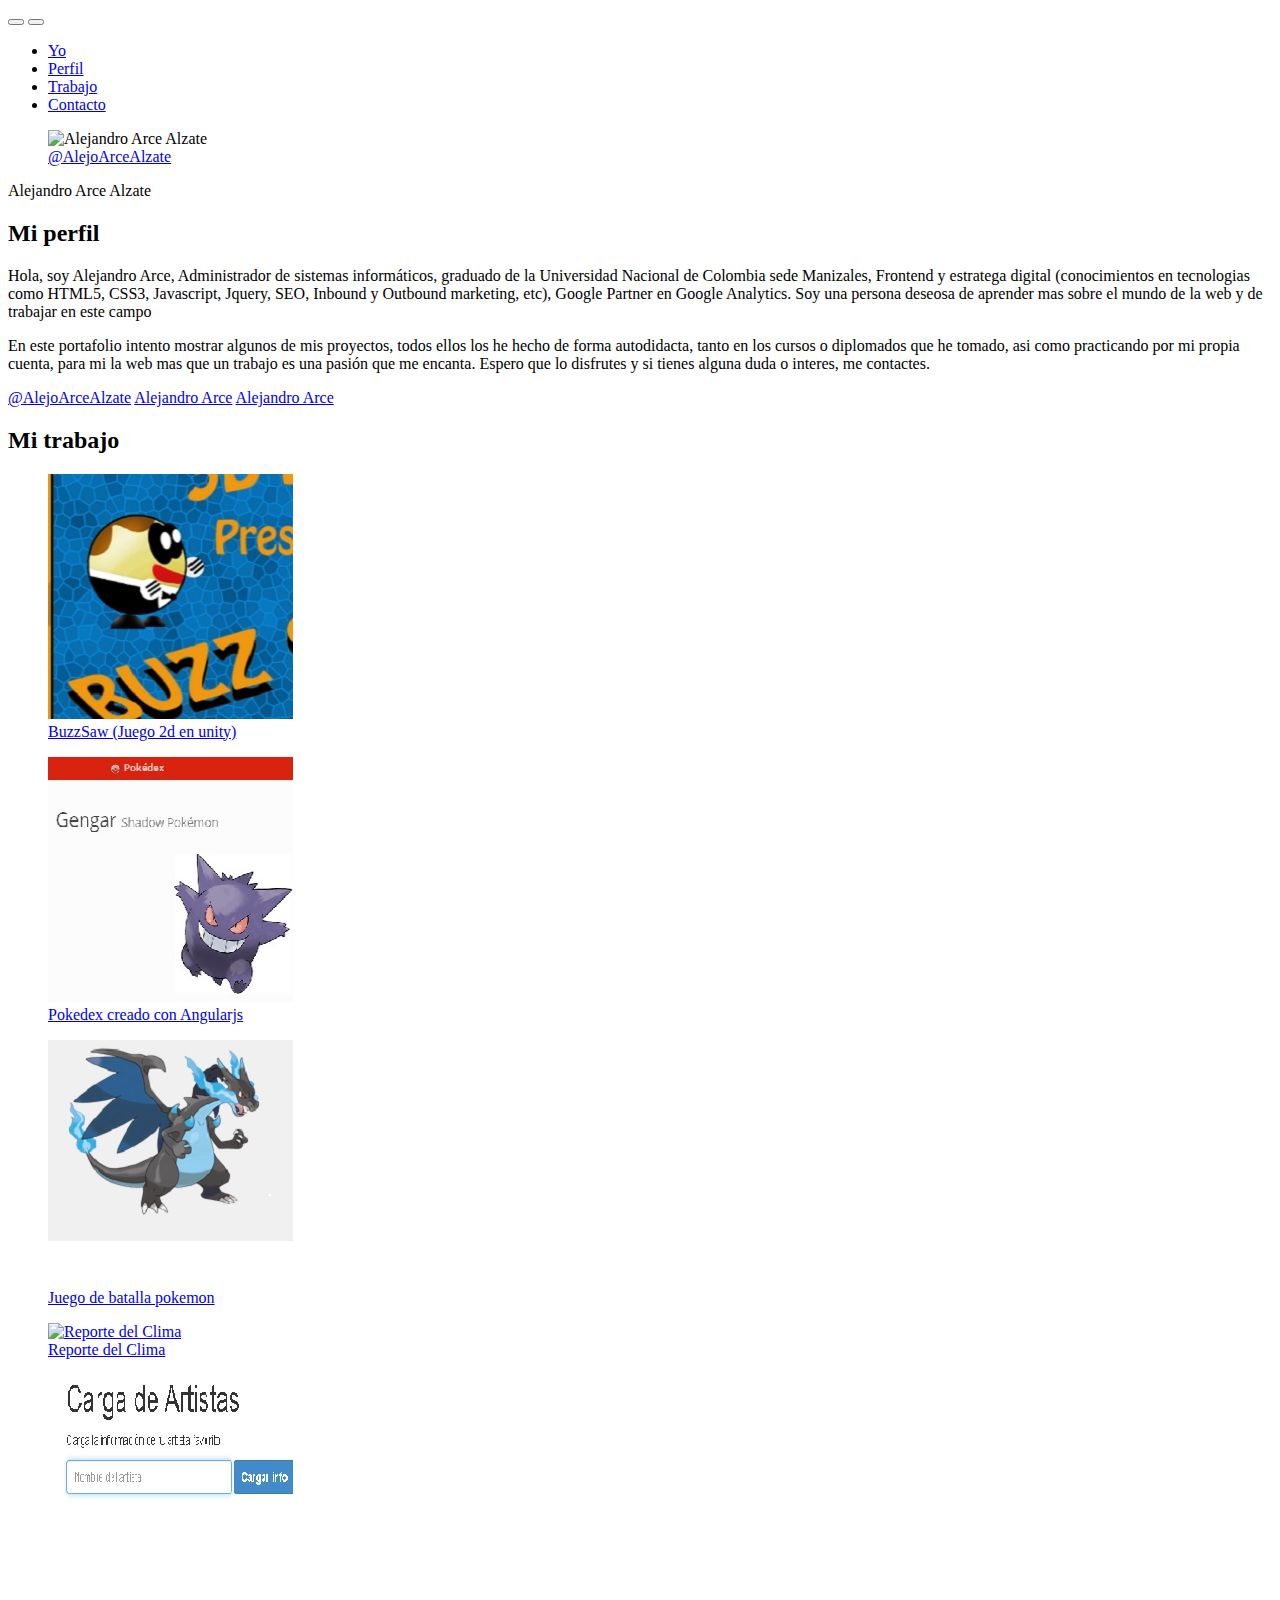
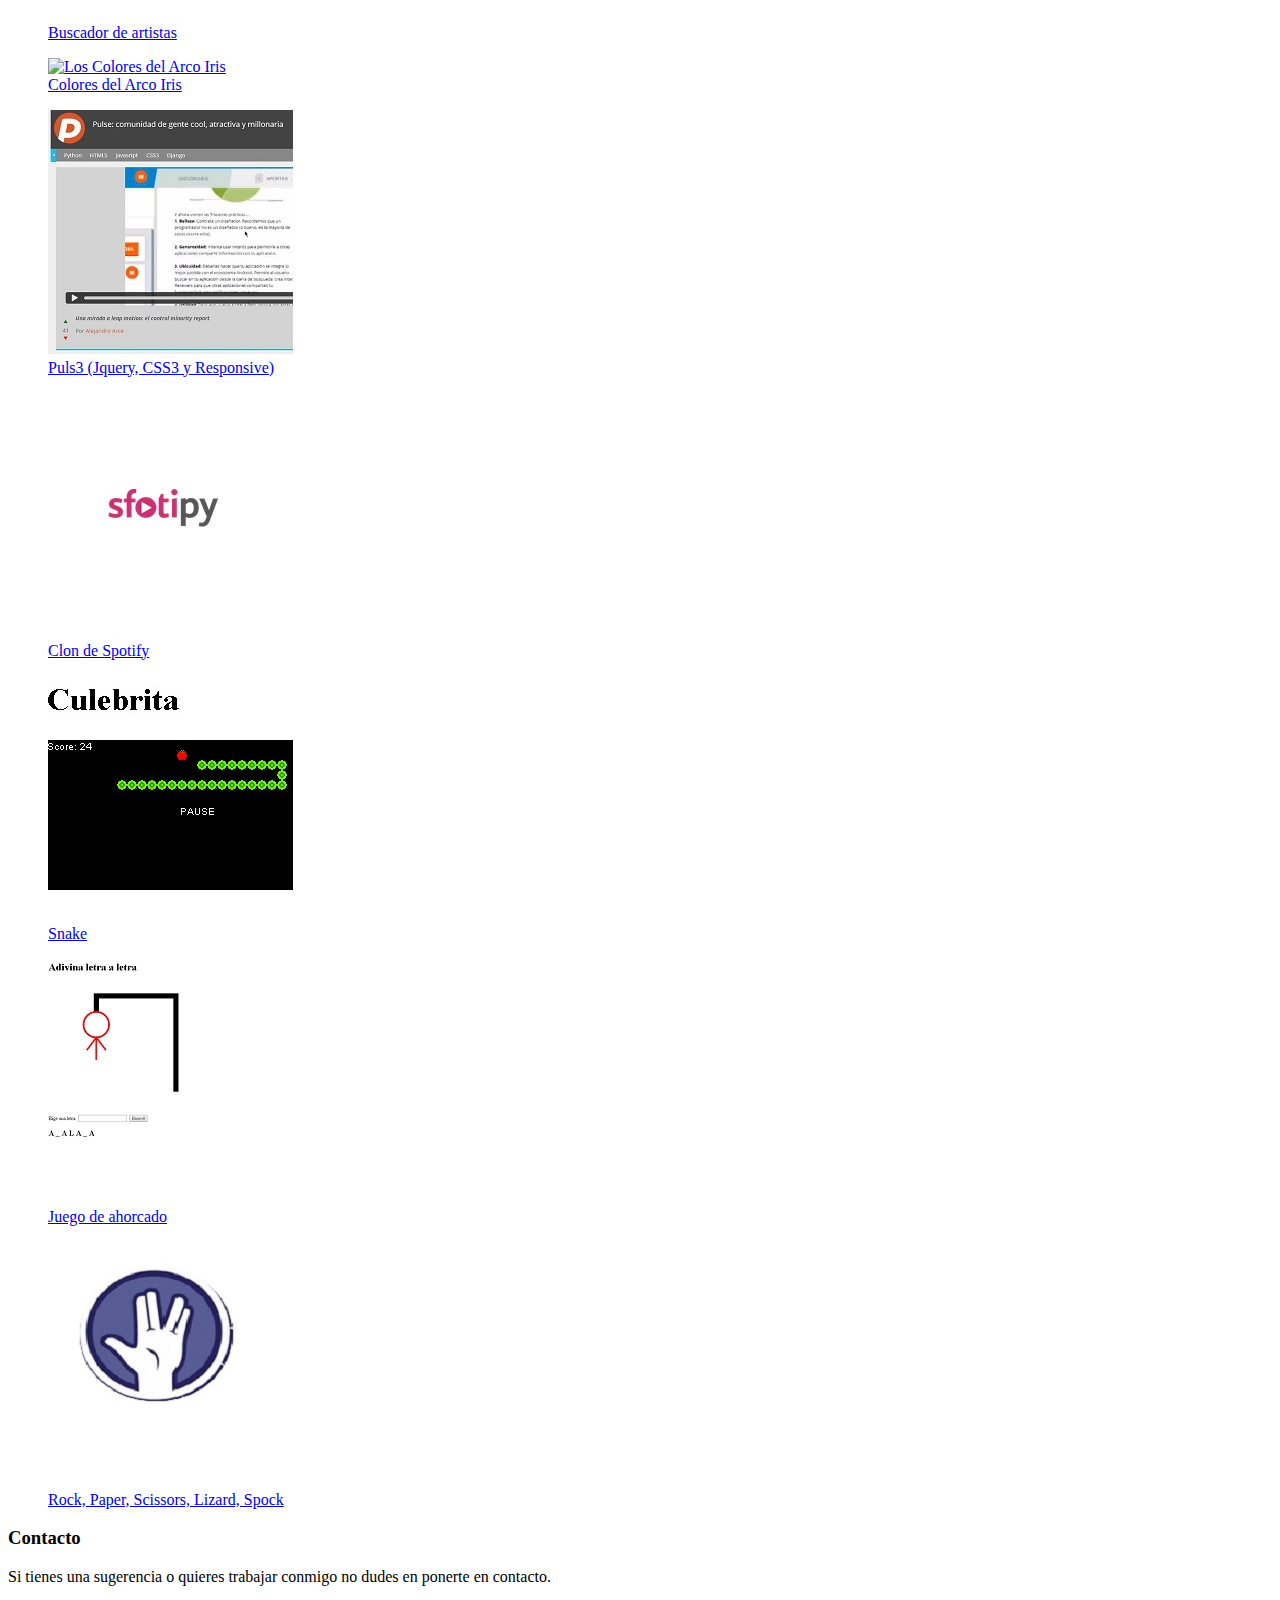
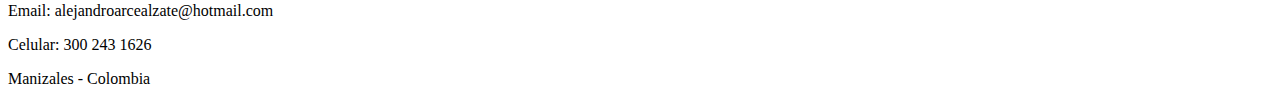
==== index.html @ 1fd3745e "Se habilita de nuevo el codigo de analytics" ====
<!DOCTYPE html>
<html lang="es">
    <head>
        <title>Alejandro Arce, Administrador de Sistemas Informáticos</title>
        <meta charset="UTF-8"/>
        <meta name="viewport" content="width=device-width, maximum-scale=1"/>
        <meta name="description" content="Alejandro Arce Alzate, Administrador de sistemas, Diseñador web FrontEnd, conocimientos en estrategias digitales (SEO, SEM), Google Partner en Analytics"/>
        <link href='http://fonts.googleapis.com/css?family=Open+Sans:400italic,400,700,300' rel='stylesheet' type='text/css'>
        <link rel="stylesheet" href="static/css/normalize.css">
        <link rel="stylesheet" href="static/css/estilos.css">
    </head>
    <body>
        <header id="yo" class="Header">
            <button id="showMenu" class="Header-button is-active icon-showMenu"></button>
            <button id="hideMenu" class="Header-button icon-hideMenu"></button>
            <nav id="menu" class="MainMenu">
                <ul class="MainMenu-list">
                    <li class="MainMenu-item">
                        <a class="MainMenu-link" href="#yo">Yo</a>
                    </li>
                    <li class="MainMenu-item">
                        <a class="MainMenu-link" href="#perfil">Perfil</a>
                    </li>
                    <li class="MainMenu-item">
                        <a class="MainMenu-link" href="#trabajo">Trabajo</a>
                    </li>
                    <li class="MainMenu-item">
                        <a class="MainMenu-link" href="#contacto">Contacto</a>
                    </li>
                </ul>
            </nav>
            <figure class="Header-imageContainer">
                <img src="static/images/AlejandroArceAlzate.jpg" alt="Alejandro Arce Alzate" class="Header-image"/>
                <figcaption class="Header-imageDescription">
                    <a class="Header-link" href="https://twitter.com/AlejoArceAlzate" target="_black">@AlejoArceAlzate</a>
                </figcaption>
            </figure>
            <p class="Header-name" >Alejandro Arce Alzate</p>
        </header>
        <section id="perfil" class="Profile">
            <div class="u-containerDefault">
                <h2 class="Profile-title u-title">Mi perfil</h2>
                <p class="Profile-description">
                    Hola, soy Alejandro Arce, Administrador de sistemas informáticos, graduado de la Universidad Nacional de Colombia sede Manizales, Frontend y estratega digital (conocimientos en tecnologias como HTML5, CSS3, Javascript, Jquery, SEO, Inbound y Outbound marketing, etc), Google Partner en Google Analytics. Soy una persona deseosa de aprender mas sobre el mundo de la web y de trabajar en este campo
                </p>
                <p class="Profile-description">
                    En este portafolio intento mostrar algunos de mis proyectos, todos ellos los he hecho de forma autodidacta, tanto en los cursos o diplomados que he tomado, asi como practicando por mi propia cuenta, para mi la web mas que un trabajo es una pasión que me encanta. Espero que lo disfrutes y si tienes alguna duda o interes, me contactes. 
                </p>
                <a class="Profile-link twitter icon-twitter" href="https://twitter.com/AlejoArceAlzate" target="_blank">@AlejoArceAlzate</a>
                <a class="Profile-link facebook icon-facebook" href="https://www.facebook.com/alejandro.arcealzate" target="_blank">Alejandro Arce</a>
                <a class="Profile-link github icon-github" href="https://github.com/AlejandroArceAlzate" target="_blank">Alejandro Arce</a>
            </div>
        </section>
       <!-- <section class="Slider">
            <div class="Slider-container">
                <ul class="rslides">
                  <li>
                    <img src="static/images/mexico.jpg" width="1024" height="400" alt="Conferencia de mexico" tittle="Conferencia en mexico df">
                  </li>
                  <li>
                    <img src="static/images/colombia.jpg" width="1024" height="400" alt="conferencia de colombia" tittle="Conferencia en bogota">
                  </li>
                  <li>
                    <img src="static/images/peru.jpg" width="1024" height="400" alt="conferencia en peru" tittle="Conferencia en lima">
                  </li>
                </ul>
            </div>
        </section> -->
        <section id="trabajo" class="Work">
            <div class="u-containerDefault">
                <h2 class="Work-title u-title">Mi trabajo</h2>
            </div>
            <div class="Work-container u-containerDefault">
                <article class="Work-item">
                    <a href="http://alejandroarcealzate.github.io/Buzz-Saw---Juego-hecho-en-unity/WebPlayer/" target="_black">
                        <figure class="Work-imageContainer">
                            <img class="Work-image" src="static/images/BuzzSaw.jpg" width="245" height="245" alt="BuzzSaw">
                            <figcaption class="Work-description">BuzzSaw (Juego 2d en unity)</figcaption>
                        </figure> 
                    </a>
                </article>
                <article class="Work-item">
                    <a href="http://alejandroarcealzate.github.io/ProyectoPokedex/public/#/" target="_black"> 
                        <figure class="Work-imageContainer">
                            <img class="Work-image" src="static/images/Pokedex.jpg" width="245" height="245" alt="Pokedex">
                            <figcaption class="Work-description">Pokedex creado con Angularjs</figcaption>
                        </figure>
                    </a>
                </article>
                <article class="Work-item">
                    <a href="http://alejandroarcealzate.github.io/MCHXVSNEW2/" target="_black">
                        <figure class="Work-imageContainer">
                            <img class="Work-image" src="static/images/ChvsMew2.jpg" width="245" height="245" alt=" Mega Charizard X">
                            <figcaption class="Work-description">Juego de batalla pokemon</figcaption>
                        </figure>
                    </a>
                </article>
                <article class="Work-item">
                    <a href="http://alejandroarcealzate.github.io/CursoDesarrolloWeb/" target="_black">
                        <figure class="Work-imageContainer">
                            <img class="Work-image" src="static/images/ReporteClima.jpg" width="245" height="245" alt="Reporte del Clima">
                            <figcaption class="Work-description">Reporte del Clima</figcaption>
                        </figure>
                    </a>
                </article>
                <article class="Work-item">
                    <a href="http://alejandroarcealzate.github.io/Buscador-de-artistas/" target="_black">
                        <figure class="Work-imageContainer">
                            <img class="Work-image" src="static/images/artistas.jpg" width="245" height="245" alt="buscador de artistas">
                            <figcaption class="Work-description">Buscador de artistas</figcaption>
                        </figure>
                    </a>
                </article>
                <article class="Work-item">
                    <a href="http://alejandroarcealzate.github.io/Ejercicio-1--cambio-de-background-por-codigo/" target="_black">
                        <figure class="Work-imageContainer">
                            <img class="Work-image" src="static/images/ColoresArcoIris.jpg" width="245" height="245" alt="Los Colores del Arco Iris">
                            <figcaption class="Work-description">Colores del Arco Iris</figcaption>
                        </figure>
                    </a>
                </article>
                 <article class="Work-item">
                    <a href="http://alejandroarcealzate.github.io/segunda-version-pulse/" target="_black">
                        <figure class="Work-imageContainer">
                            <img class="Work-image" src="static/images/Puls3.jpg" width="245" height="245" alt="Puls3">
                            <figcaption class="Work-description">Puls3 (Jquery, CSS3 y Responsive)</figcaption>
                        </figure>
                    </a>
                </article>
                <article class="Work-item">
                    <a href="http://alejandroarcealzate.github.io/Sfotipy/" target="_black">
                        <figure class="Work-imageContainer">
                            <img class="Work-image" src="static/images/sfotipy.jpg" width="245" height="245" alt="Clon de Spotify">
                            <figcaption class="Work-description">Clon de Spotify</figcaption>
                        </figure>
                    </a>
                </article>
                <article class="Work-item">
                    <a href="http://alejandroarcealzate.github.io/culebrita/Culebrita.html" target="_black">
                        <figure class="Work-imageContainer">
                            <img class="Work-image" src="static/images/culebrita.jpg" width="245" height="245" alt="juego de snake con canvas">
                            <figcaption class="Work-description">Snake</figcaption>
                        </figure>
                    </a>
                </article>
                <article class="Work-item">
                    <a href="http://alejandroarcealzate.github.io/ahorcado/ahorcado.html" target="_black">
                        <figure class="Work-imageContainer">
                            <img class="Work-image" src="static/images/ahorcado.jpg" width="245" height="245" alt="juego de ahorcado con canvas">
                            <figcaption class="Work-description">Juego de ahorcado</figcaption>
                        </figure>
                    </a>
                </article>
                <article class="Work-item">
                    <a href="http://alejandroarcealzate.github.io/Piedra-Papel-Tijera-Lagarto-Spock/#" target="_black">
                        <figure class="Work-imageContainer">
                            <img class="Work-image" src="static/images/Spock.jpg" width="245" height="245" alt="Piedra, Papel, Tijeras, Lagarto, Spock">
                            <figcaption class="Work-description"> Rock, Paper, Scissors, Lizard, Spock</figcaption>
                        </figure>
                    </a>
                </article>
                
            </div>
        </section>
        <footer id="contacto" class="Footer">
            <div class="Footer-left">
                <h3 class="Footer-title">Contacto</h3>
                <p class="Footer-description">Si tienes una sugerencia o quieres trabajar conmigo no dudes en ponerte en contacto.</p>
                <p class="Footer-description">Email: alejandroarcealzate@hotmail.com</p>
                <p class="Footer-description">Celular: 300 243 1626</p>
                <p class="Footer-description">Manizales - Colombia</p>
            </div>
            <!-- <form class="Footer-form">
                <input class="Footer-formInput"  type="text" placeholder="Nombre"/>
                <input class="Footer-formInput" type="email" placeholder="Email"/>
                <textarea class="Footer-textarea" placeholder="Motivo"></textarea>
                <button type="submit" class="Footer-button"> Contactarme </button>
            </form> -->
        </footer>
        <script type="text/javascript" src="http://code.jquery.com/jquery-2.1.1.min.js"></script>
        <script type="text/javascript" src="static/js/vendors/responsiveslides.min.js"></script>
        <script type="text/javascript" src="static/js/vendors/hammer.min.js"></script>
        <script type="text/javascript" src="static/js/vendors/retina.min.js"></script>
        <script>
          $(function() {
            $(".rslides").responsiveSlides();

            if(window.matchMedia("(max-width: 768px)").matches == true)
            {
                var $buttonShowMenu = document.getElementById("showMenu");
                var $buttonHideMenu = document.getElementById("hideMenu");
                var $menu = document.getElementById("menu");
                var $body = document.querySelector("body");

                var body = new Hammer($body);


                var showMenu = function()
                {
                    $buttonShowMenu.classList.remove("is-active");
                    $buttonHideMenu.classList.add("is-active");
                    $menu.classList.add("is-active");
                };

                var hideMenu = function()
                {
                    $buttonShowMenu.classList.add("is-active");
                    $buttonHideMenu.classList.remove("is-active");
                    $menu.classList.remove("is-active");
                };

                $buttonShowMenu.addEventListener("click", showMenu);

                $buttonHideMenu.addEventListener("click", hideMenu);

                body.on("panright", showMenu);
                body.on("panleft", hideMenu);
            }
          });
        </script>
        <script>
          (function(i,s,o,g,r,a,m){i['GoogleAnalyticsObject']=r;i[r]=i[r]||function(){
          (i[r].q=i[r].q||[]).push(arguments)},i[r].l=1*new Date();a=s.createElement(o),
          m=s.getElementsByTagName(o)[0];a.async=1;a.src=g;m.parentNode.insertBefore(a,m)
          })(window,document,'script','//www.google-analytics.com/analytics.js','ga');

          ga('create', 'UA-58168932-1', 'auto');
          ga('send', 'pageview');

          $('.Work-item').on('click', function() {
              ga('send', 'event', 'proyecto', 'click', 'article');
            });
          
          $('.Header-link').on('click', function() {
              ga('send', 'event', 'redessociales2', 'click', 'headerlink');
            });

          $('.Profile-link').on('click', function() {
              ga('send', 'event', 'redessociales', 'click', 'profilelink');
            });
        </script>
    </body>
</html>
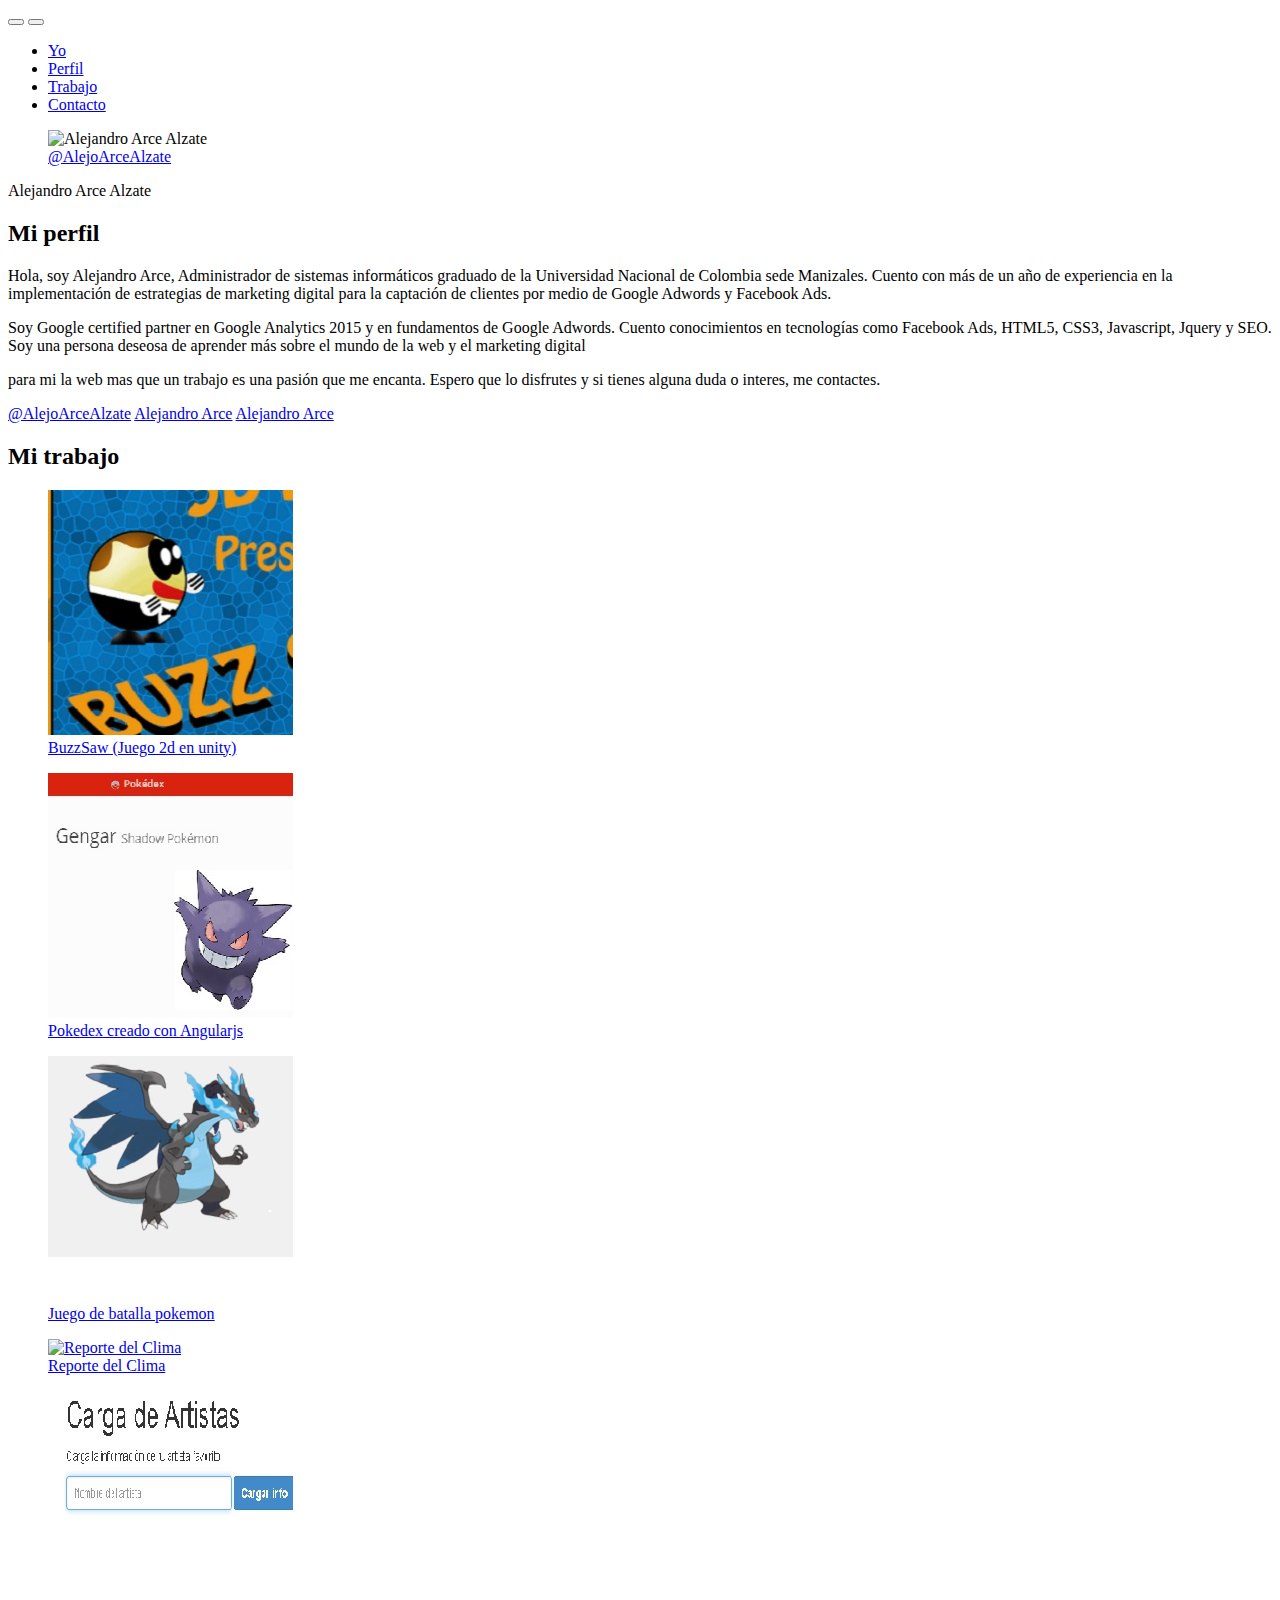
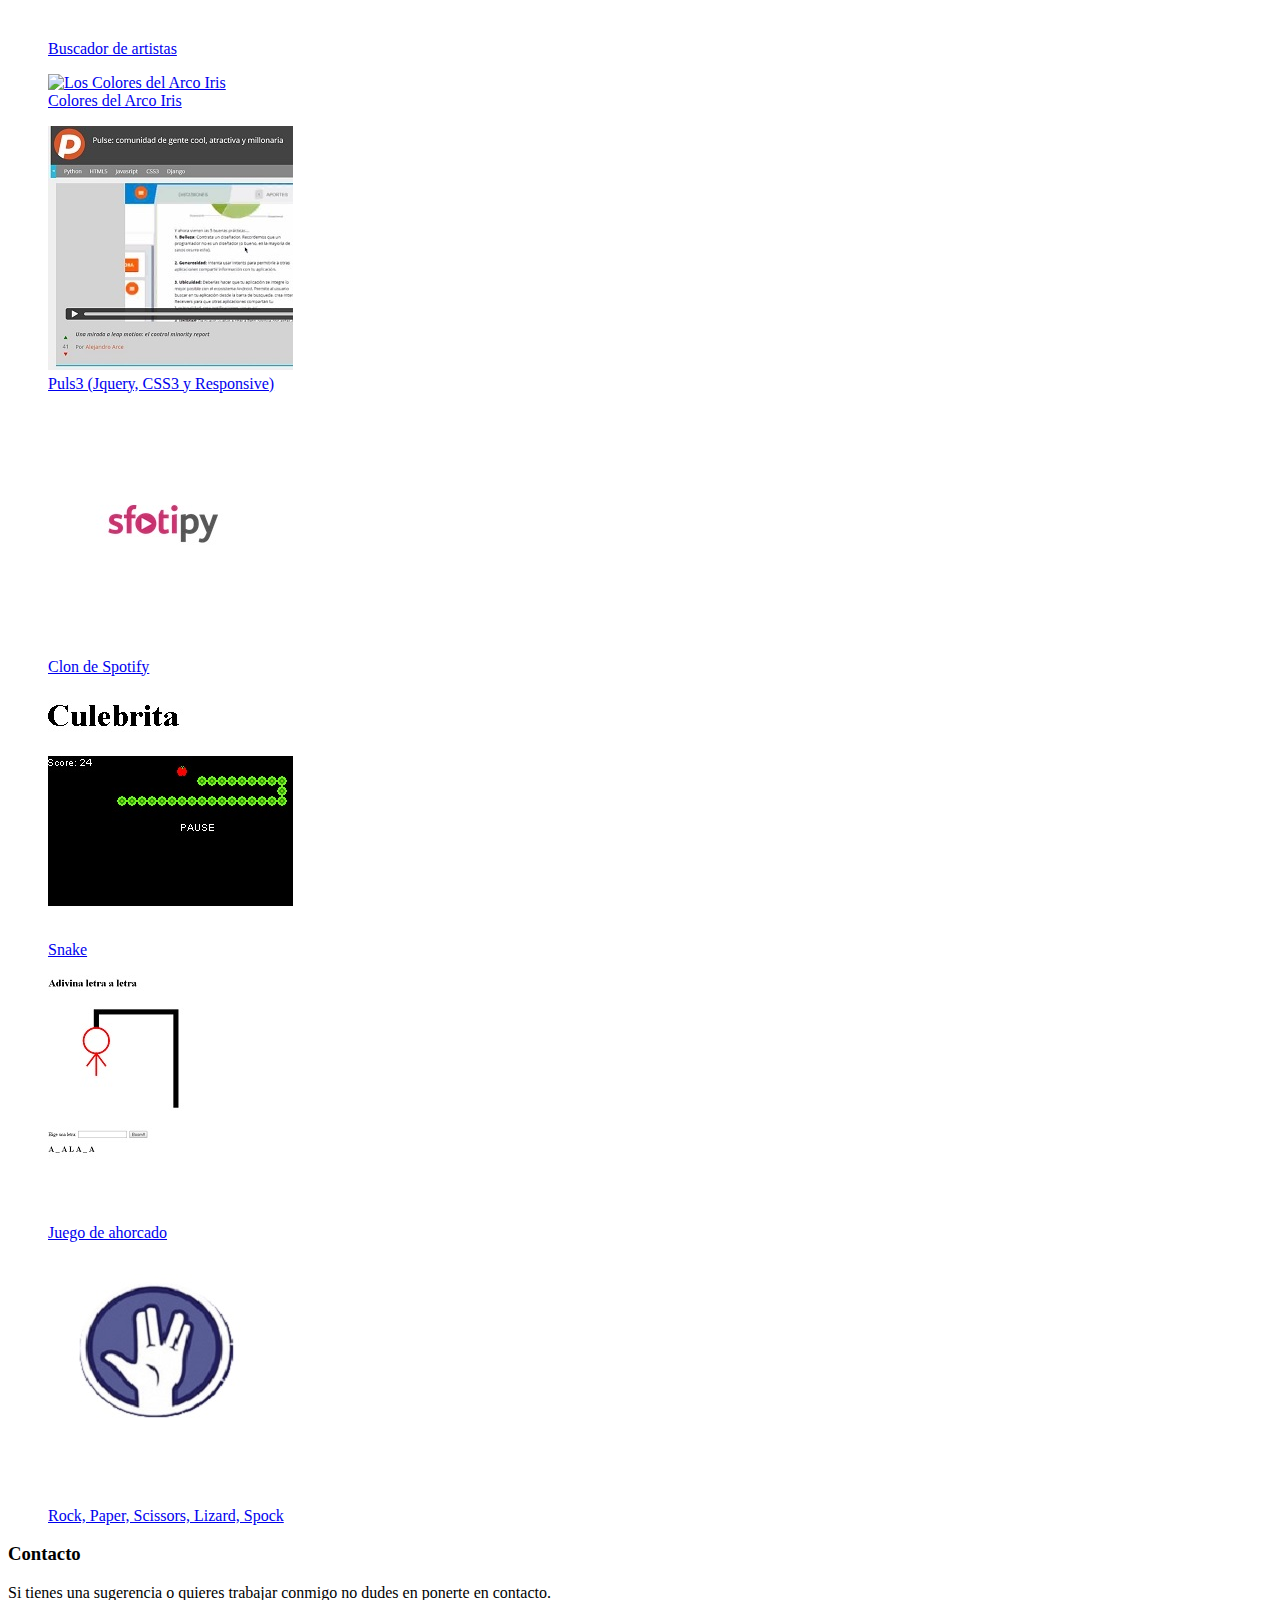
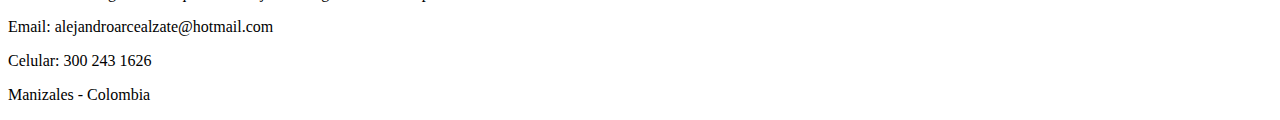
==== commit 23c60a9b: "Merge remote-tracking branch 'refs/remotes/origin/master' into gh-pages" ====
--- a/index.html
+++ b/index.html
@@ -1,7 +1,7 @@
 <!DOCTYPE html>
 <html lang="es">
     <head>
-        <title>Alejandro Arce, Administrador de Sistemas Informáticos</title>
+        <title>Alejandro Arce, Administrador de Sistemas Informáticos Especialista en marketing digital y Google certified en Google Adwords y Analytics</title>
         <meta charset="UTF-8"/>
         <meta name="viewport" content="width=device-width, maximum-scale=1"/>
         <meta name="description" content="Alejandro Arce Alzate, Administrador de sistemas, Diseñador web FrontEnd, conocimientos en estrategias digitales (SEO, SEM), Google Partner en Analytics"/>
@@ -41,21 +41,25 @@
             <div class="u-containerDefault">
                 <h2 class="Profile-title u-title">Mi perfil</h2>
                 <p class="Profile-description">
-                    Hola, soy Alejandro Arce, Administrador de sistemas informáticos, graduado de la Universidad Nacional de Colombia sede Manizales, Frontend y estratega digital (conocimientos en tecnologias como HTML5, CSS3, Javascript, Jquery, SEO, Inbound y Outbound marketing, etc), Google Partner en Google Analytics. Soy una persona deseosa de aprender mas sobre el mundo de la web y de trabajar en este campo
+                    Hola, soy Alejandro Arce, Administrador de sistemas informáticos graduado de la Universidad Nacional de Colombia sede Manizales. Cuento con más de un año de experiencia en la implementación de estrategias de marketing digital para la captación de clientes por medio de Google Adwords y Facebook Ads. 
                 </p>
                 <p class="Profile-description">
-                    En este portafolio intento mostrar algunos de mis proyectos, todos ellos los he hecho de forma autodidacta, tanto en los cursos o diplomados que he tomado, asi como practicando por mi propia cuenta, para mi la web mas que un trabajo es una pasión que me encanta. Espero que lo disfrutes y si tienes alguna duda o interes, me contactes. 
+                    Soy Google certified partner en Google Analytics 2015 y en fundamentos de Google Adwords. Cuento conocimientos en tecnologías como Facebook Ads, HTML5, CSS3, Javascript, Jquery y SEO. Soy una persona deseosa de aprender más sobre el mundo de la web y el marketing digital
+                </p>              
+                <p class="Profile-description">
+                    para mi la web mas que un trabajo es una pasión que me encanta. Espero que lo disfrutes y si tienes alguna duda o interes, me contactes. 
                 </p>
                 <a class="Profile-link twitter icon-twitter" href="https://twitter.com/AlejoArceAlzate" target="_blank">@AlejoArceAlzate</a>
                 <a class="Profile-link facebook icon-facebook" href="https://www.facebook.com/alejandro.arcealzate" target="_blank">Alejandro Arce</a>
                 <a class="Profile-link github icon-github" href="https://github.com/AlejandroArceAlzate" target="_blank">Alejandro Arce</a>
             </div>
         </section>
-       <!-- <section class="Slider">
+      <!--  <h2 class="Profile-title u-title">Algunos casos de éxito en marketing digital</h2>
+        <section class="Slider">
             <div class="Slider-container">
                 <ul class="rslides">
                   <li>
-                    <img src="static/images/mexico.jpg" width="1024" height="400" alt="Conferencia de mexico" tittle="Conferencia en mexico df">
+                    <img src="static/images/llantas-manizales-anuncio.png" width="1024" height="400" alt="Anuncio llantas Manizales" title="Anuncio llantas Manizales">
                   </li>
                   <li>
                     <img src="static/images/colombia.jpg" width="1024" height="400" alt="conferencia de colombia" tittle="Conferencia en bogota">
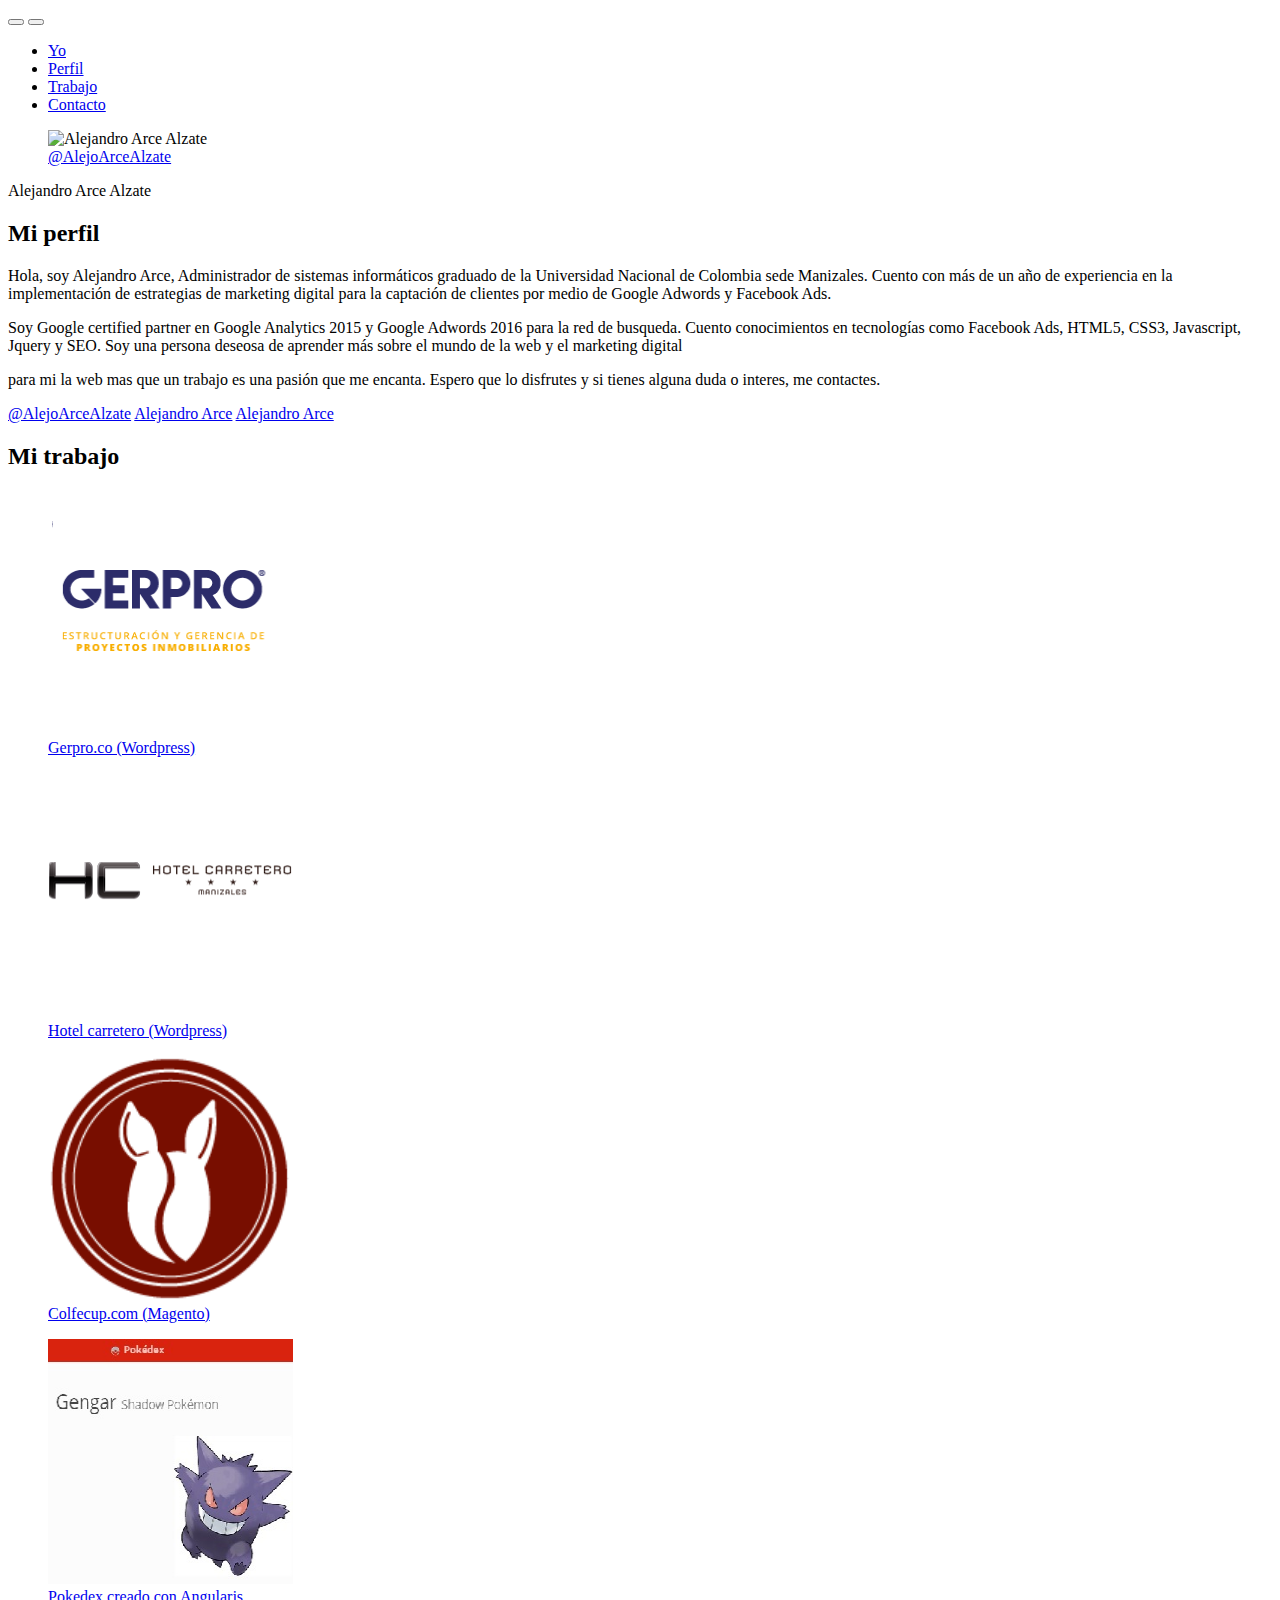
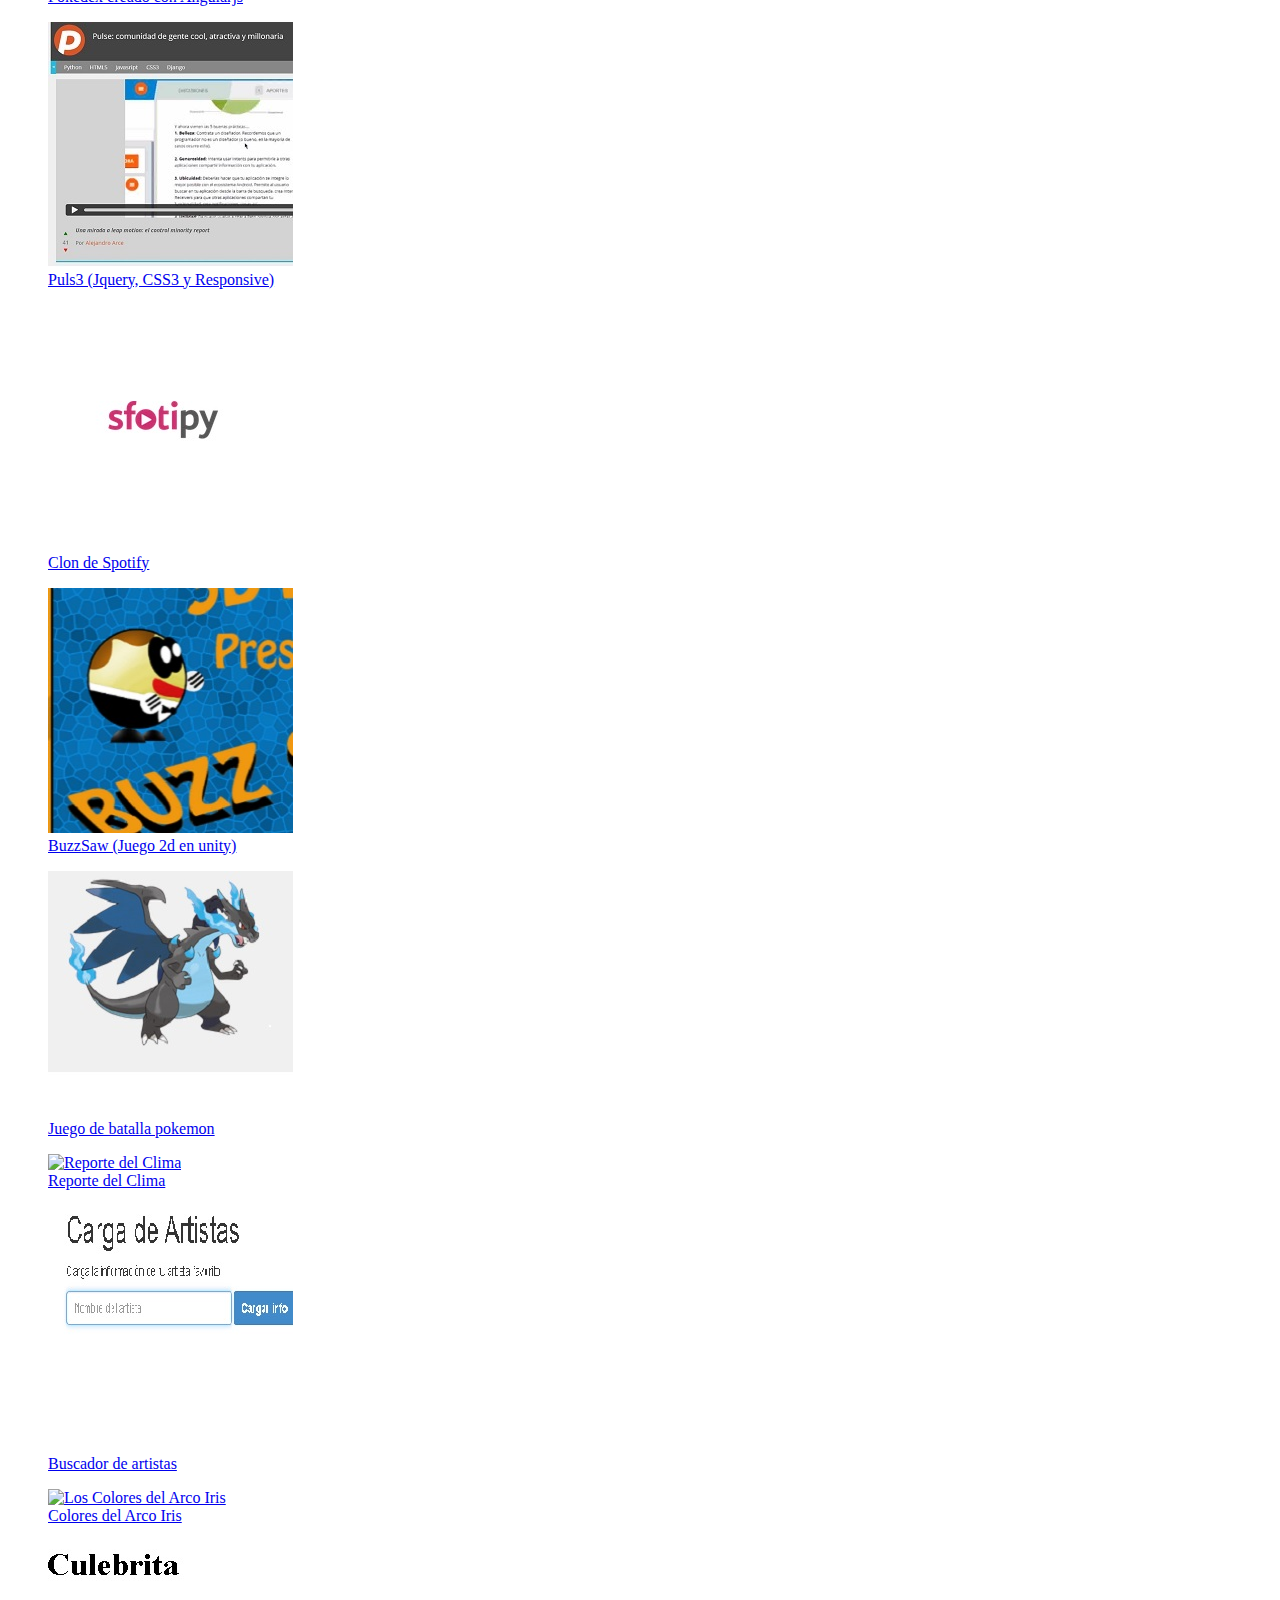
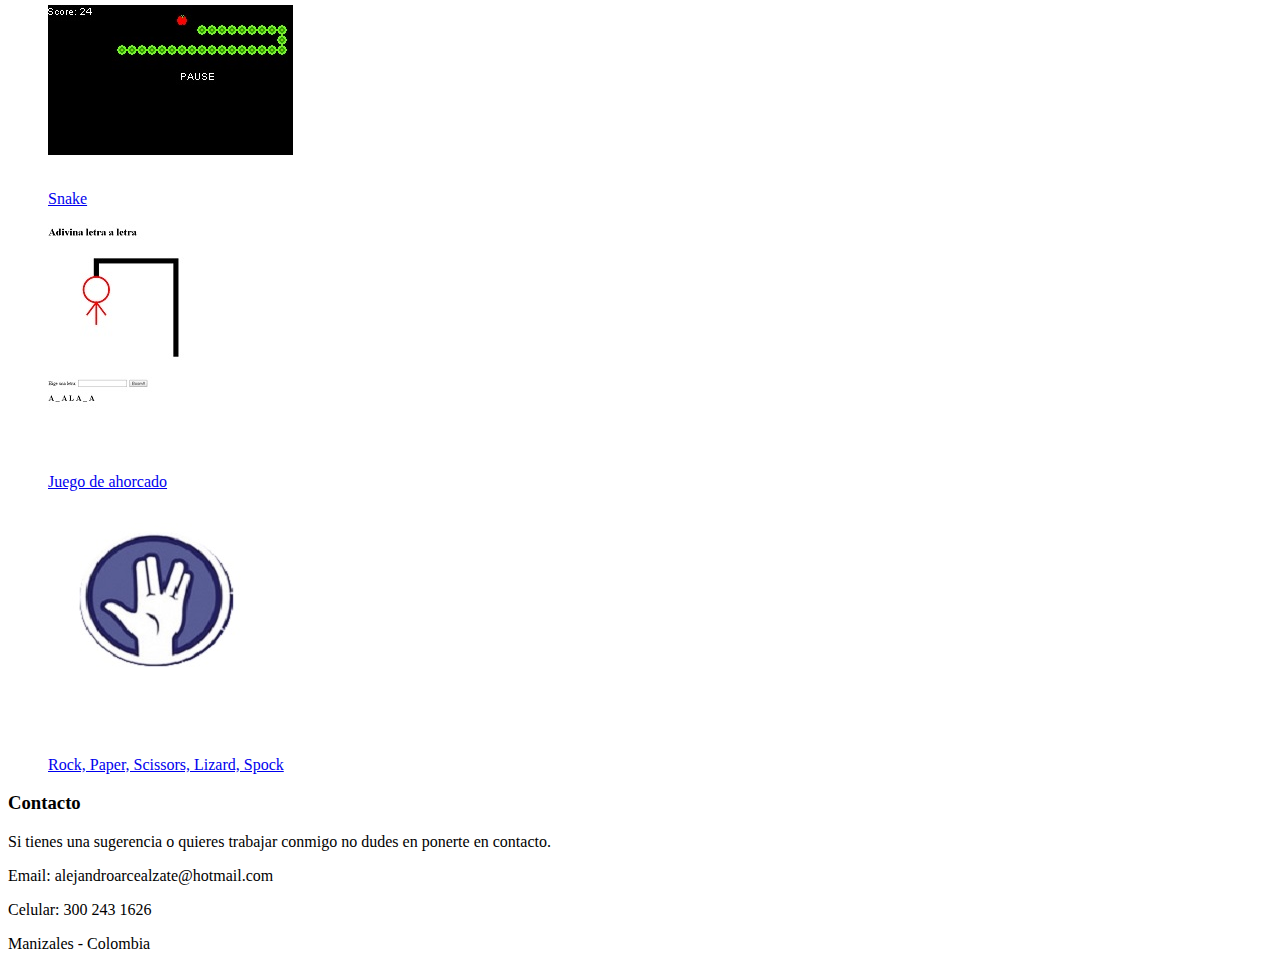
==== commit ce54534f: "Merge pull request #3 from AlejandroArceAlzate/gh-pages" ====
--- a/index.html
+++ b/index.html
@@ -44,7 +44,7 @@
                     Hola, soy Alejandro Arce, Administrador de sistemas informáticos graduado de la Universidad Nacional de Colombia sede Manizales. Cuento con más de un año de experiencia en la implementación de estrategias de marketing digital para la captación de clientes por medio de Google Adwords y Facebook Ads. 
                 </p>
                 <p class="Profile-description">
-                    Soy Google certified partner en Google Analytics 2015 y en fundamentos de Google Adwords. Cuento conocimientos en tecnologías como Facebook Ads, HTML5, CSS3, Javascript, Jquery y SEO. Soy una persona deseosa de aprender más sobre el mundo de la web y el marketing digital
+                    Soy Google certified partner en Google Analytics 2015 y Google Adwords 2016 para la red de busqueda. Cuento conocimientos en tecnologías como Facebook Ads, HTML5, CSS3, Javascript, Jquery y SEO. Soy una persona deseosa de aprender más sobre el mundo de la web y el marketing digital
                 </p>              
                 <p class="Profile-description">
                     para mi la web mas que un trabajo es una pasión que me encanta. Espero que lo disfrutes y si tienes alguna duda o interes, me contactes. 
@@ -76,6 +76,54 @@
             </div>
             <div class="Work-container u-containerDefault">
                 <article class="Work-item">
+                    <a href="http://www.gerpro.co/" target="_black">
+                        <figure class="Work-imageContainer">
+                            <img class="Work-image" src="static/images/gerpro.png" width="245" height="245" alt="gerpro">
+                            <figcaption class="Work-description">Gerpro.co (Wordpress)</figcaption>
+                        </figure> 
+                    </a>
+                </article>                
+                <article class="Work-item">
+                    <a href="http://www.hotelcarretero.com/wordpress/" target="_black">
+                        <figure class="Work-imageContainer">
+                            <img class="Work-image" src="static/images/hotel carretero.png" width="245" height="245" alt="hotel carretero">
+                            <figcaption class="Work-description">Hotel carretero (Wordpress)</figcaption>
+                        </figure> 
+                    </a>
+                </article>                
+                <article class="Work-item">
+                    <a href="http://colfecup.com/" target="_black">
+                        <figure class="Work-imageContainer">
+                            <img class="Work-image" src="static/images/colfecup.png" width="245" height="245" alt="colfecup">
+                            <figcaption class="Work-description">Colfecup.com (Magento)</figcaption>
+                        </figure> 
+                    </a>
+                </article>
+                 <article class="Work-item">
+                    <a href="http://alejandroarcealzate.github.io/ProyectoPokedex/public/#/" target="_black"> 
+                        <figure class="Work-imageContainer">
+                            <img class="Work-image" src="static/images/Pokedex.jpg" width="245" height="245" alt="Pokedex">
+                            <figcaption class="Work-description">Pokedex creado con Angularjs</figcaption>
+                        </figure>
+                    </a>
+                </article>
+                <article class="Work-item">
+                    <a href="http://alejandroarcealzate.github.io/segunda-version-pulse/" target="_black">
+                        <figure class="Work-imageContainer">
+                            <img class="Work-image" src="static/images/Puls3.jpg" width="245" height="245" alt="Puls3">
+                            <figcaption class="Work-description">Puls3 (Jquery, CSS3 y Responsive)</figcaption>
+                        </figure>
+                    </a>
+                </article>
+                <article class="Work-item">
+                    <a href="http://alejandroarcealzate.github.io/Sfotipy/" target="_black">
+                        <figure class="Work-imageContainer">
+                            <img class="Work-image" src="static/images/sfotipy.jpg" width="245" height="245" alt="Clon de Spotify">
+                            <figcaption class="Work-description">Clon de Spotify</figcaption>
+                        </figure>
+                    </a>
+                </article>
+                <article class="Work-item">
                     <a href="http://alejandroarcealzate.github.io/Buzz-Saw---Juego-hecho-en-unity/WebPlayer/" target="_black">
                         <figure class="Work-imageContainer">
                             <img class="Work-image" src="static/images/BuzzSaw.jpg" width="245" height="245" alt="BuzzSaw">
@@ -84,14 +132,6 @@
                     </a>
                 </article>
                 <article class="Work-item">
-                    <a href="http://alejandroarcealzate.github.io/ProyectoPokedex/public/#/" target="_black"> 
-                        <figure class="Work-imageContainer">
-                            <img class="Work-image" src="static/images/Pokedex.jpg" width="245" height="245" alt="Pokedex">
-                            <figcaption class="Work-description">Pokedex creado con Angularjs</figcaption>
-                        </figure>
-                    </a>
-                </article>
-                <article class="Work-item">
                     <a href="http://alejandroarcealzate.github.io/MCHXVSNEW2/" target="_black">
                         <figure class="Work-imageContainer">
                             <img class="Work-image" src="static/images/ChvsMew2.jpg" width="245" height="245" alt=" Mega Charizard X">
@@ -120,22 +160,6 @@
                         <figure class="Work-imageContainer">
                             <img class="Work-image" src="static/images/ColoresArcoIris.jpg" width="245" height="245" alt="Los Colores del Arco Iris">
                             <figcaption class="Work-description">Colores del Arco Iris</figcaption>
-                        </figure>
-                    </a>
-                </article>
-                 <article class="Work-item">
-                    <a href="http://alejandroarcealzate.github.io/segunda-version-pulse/" target="_black">
-                        <figure class="Work-imageContainer">
-                            <img class="Work-image" src="static/images/Puls3.jpg" width="245" height="245" alt="Puls3">
-                            <figcaption class="Work-description">Puls3 (Jquery, CSS3 y Responsive)</figcaption>
-                        </figure>
-                    </a>
-                </article>
-                <article class="Work-item">
-                    <a href="http://alejandroarcealzate.github.io/Sfotipy/" target="_black">
-                        <figure class="Work-imageContainer">
-                            <img class="Work-image" src="static/images/sfotipy.jpg" width="245" height="245" alt="Clon de Spotify">
-                            <figcaption class="Work-description">Clon de Spotify</figcaption>
                         </figure>
                     </a>
                 </article>
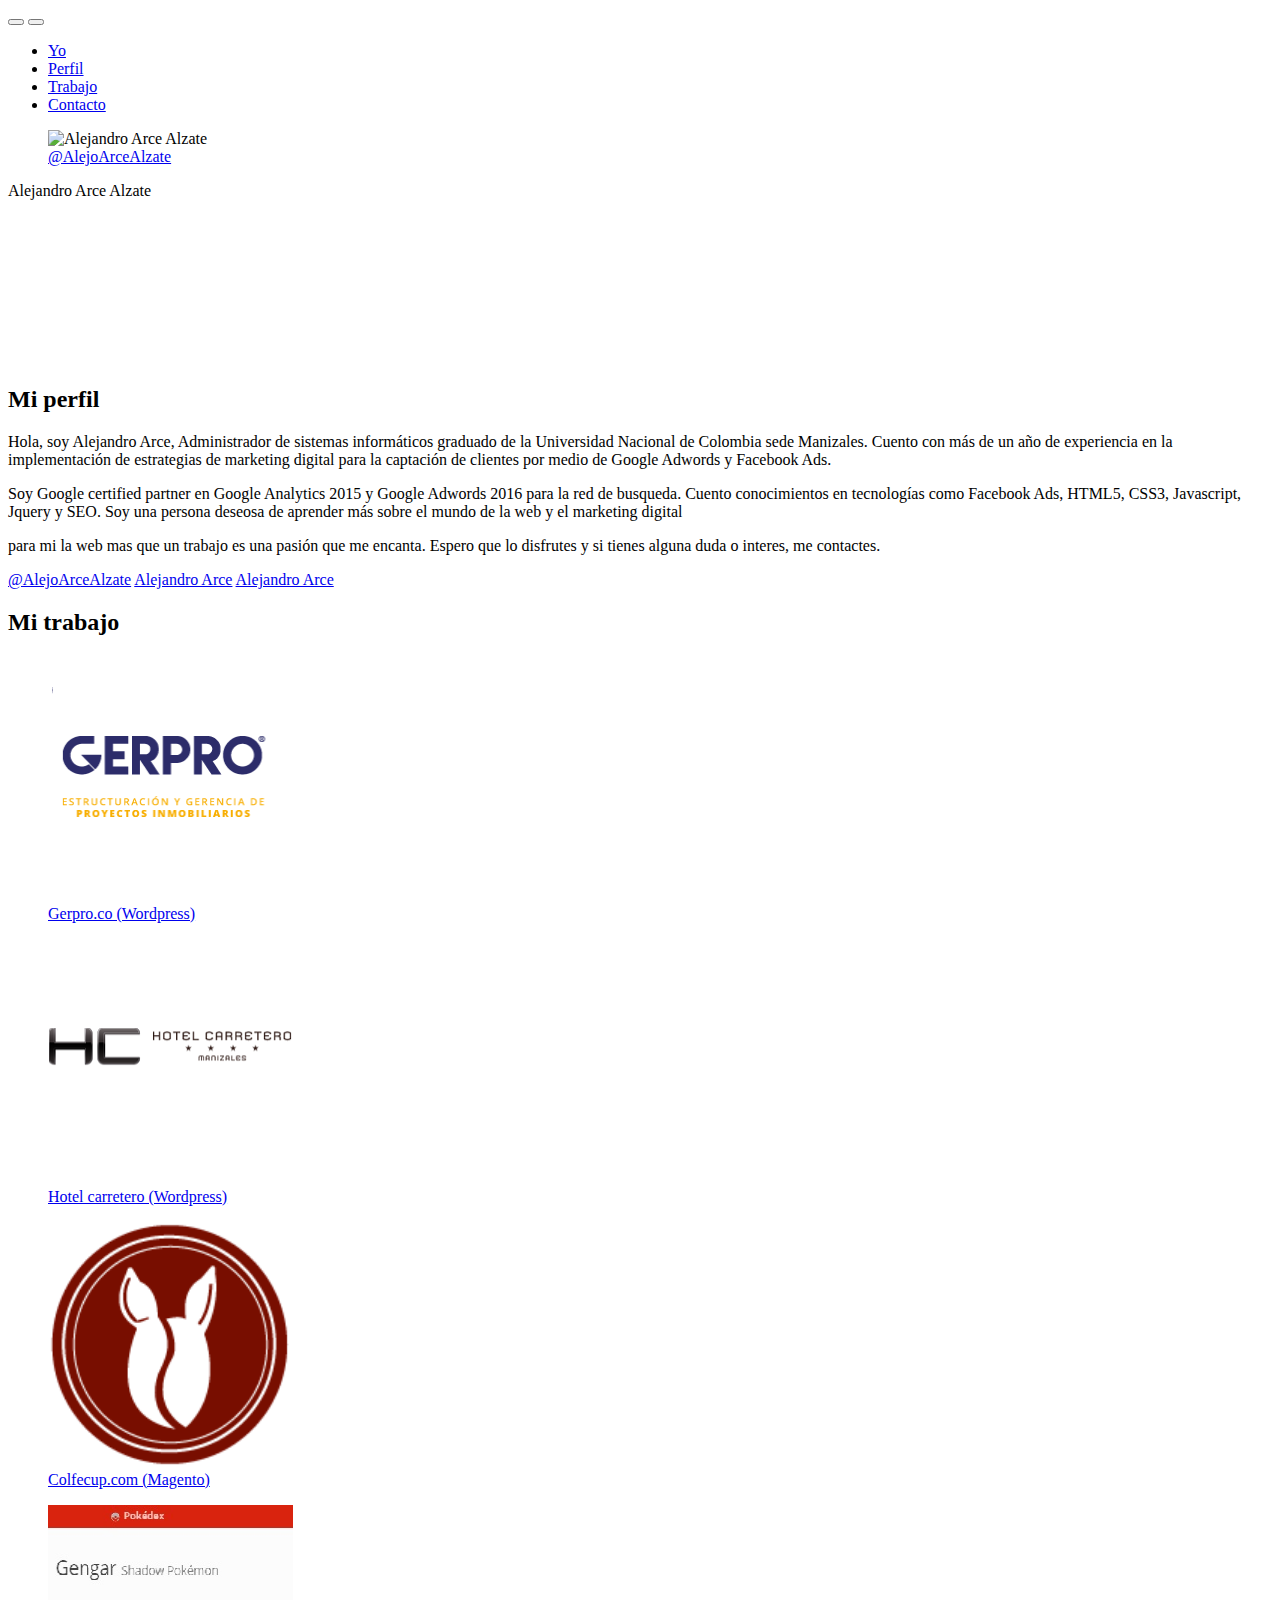
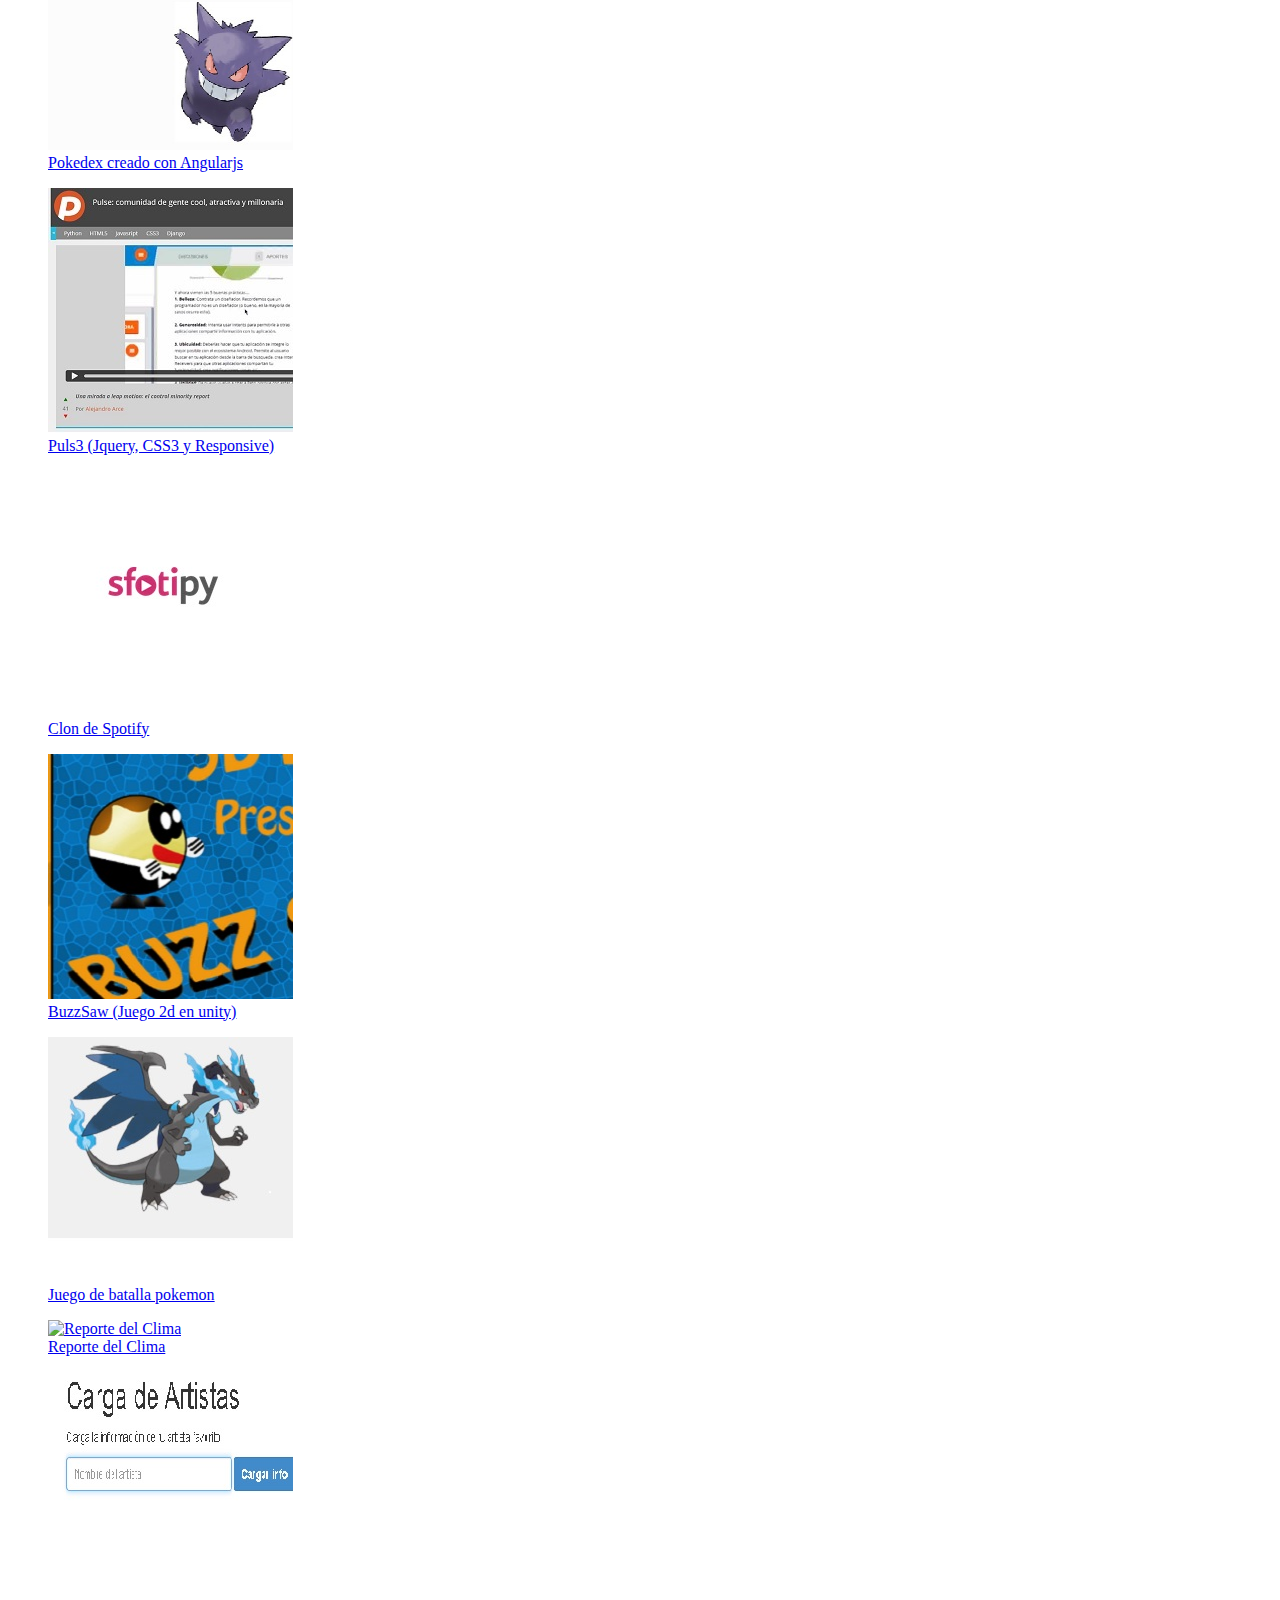
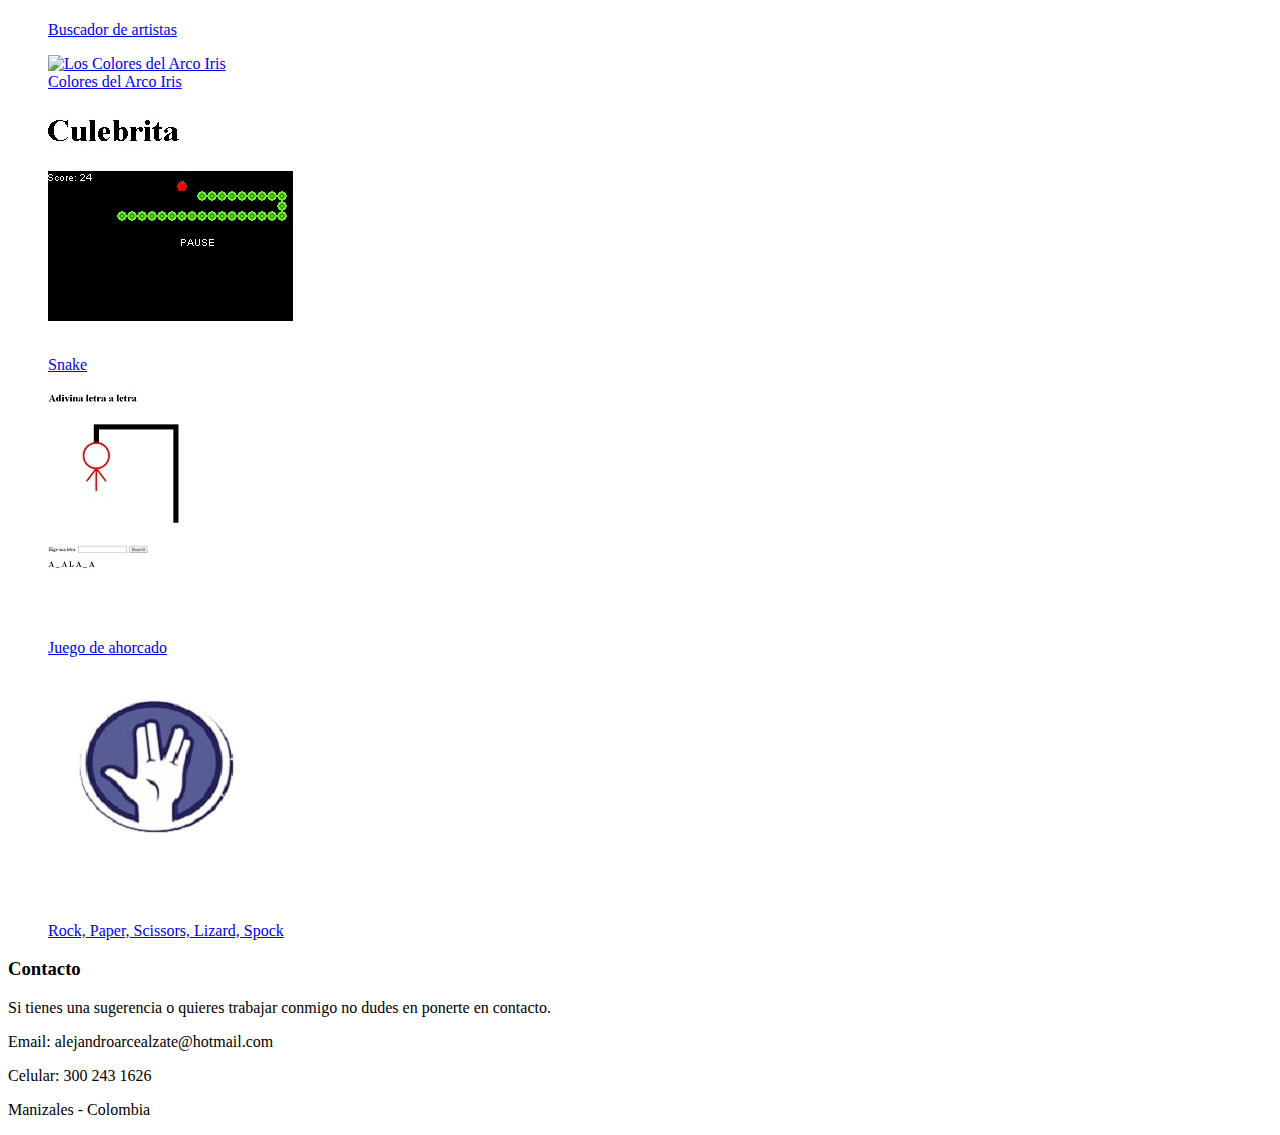
==== commit 9ae56624: "Update index.html" ====
--- a/index.html
+++ b/index.html
@@ -37,6 +37,7 @@
             </figure>
             <p class="Header-name" >Alejandro Arce Alzate</p>
         </header>
+        <iframe width="100%" height="100%" src="http://www.programadeclientes.com" frameborder="0" align="center"> </iframe>
         <section id="perfil" class="Profile">
             <div class="u-containerDefault">
                 <h2 class="Profile-title u-title">Mi perfil</h2>
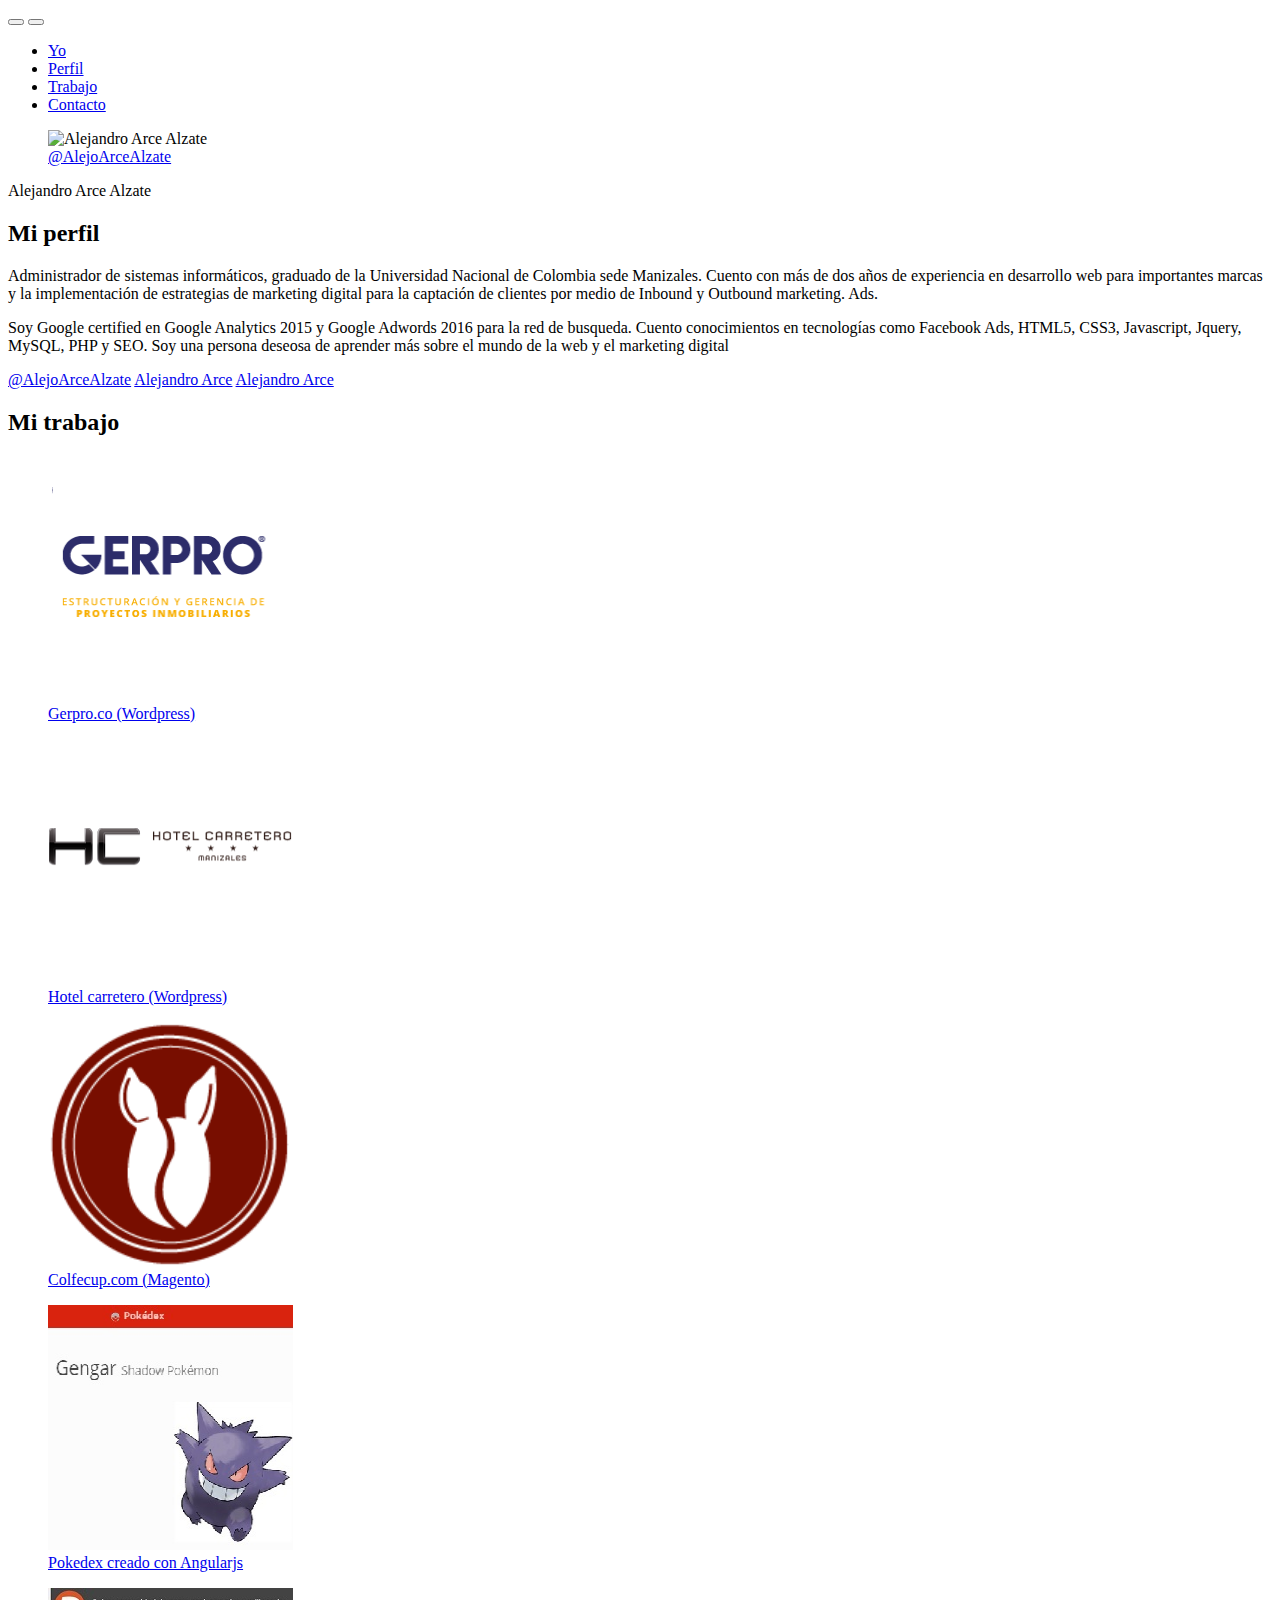
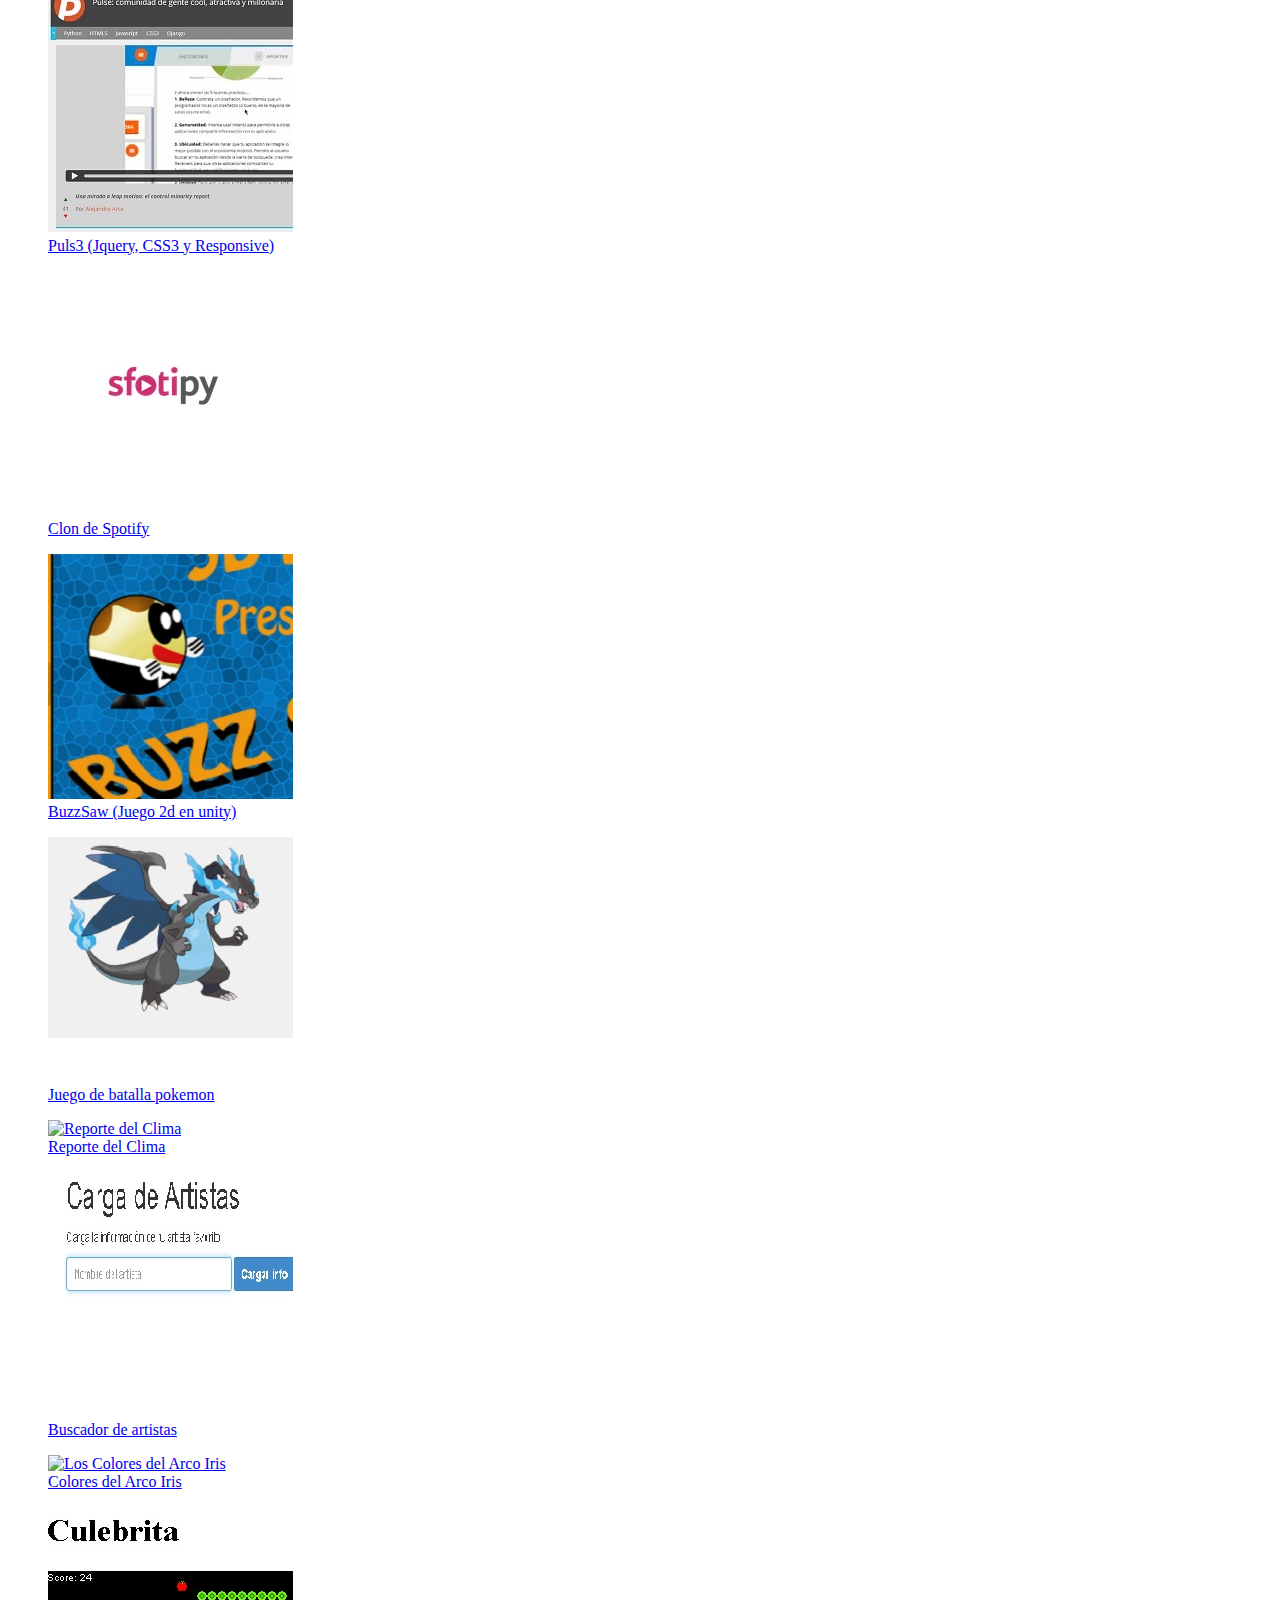
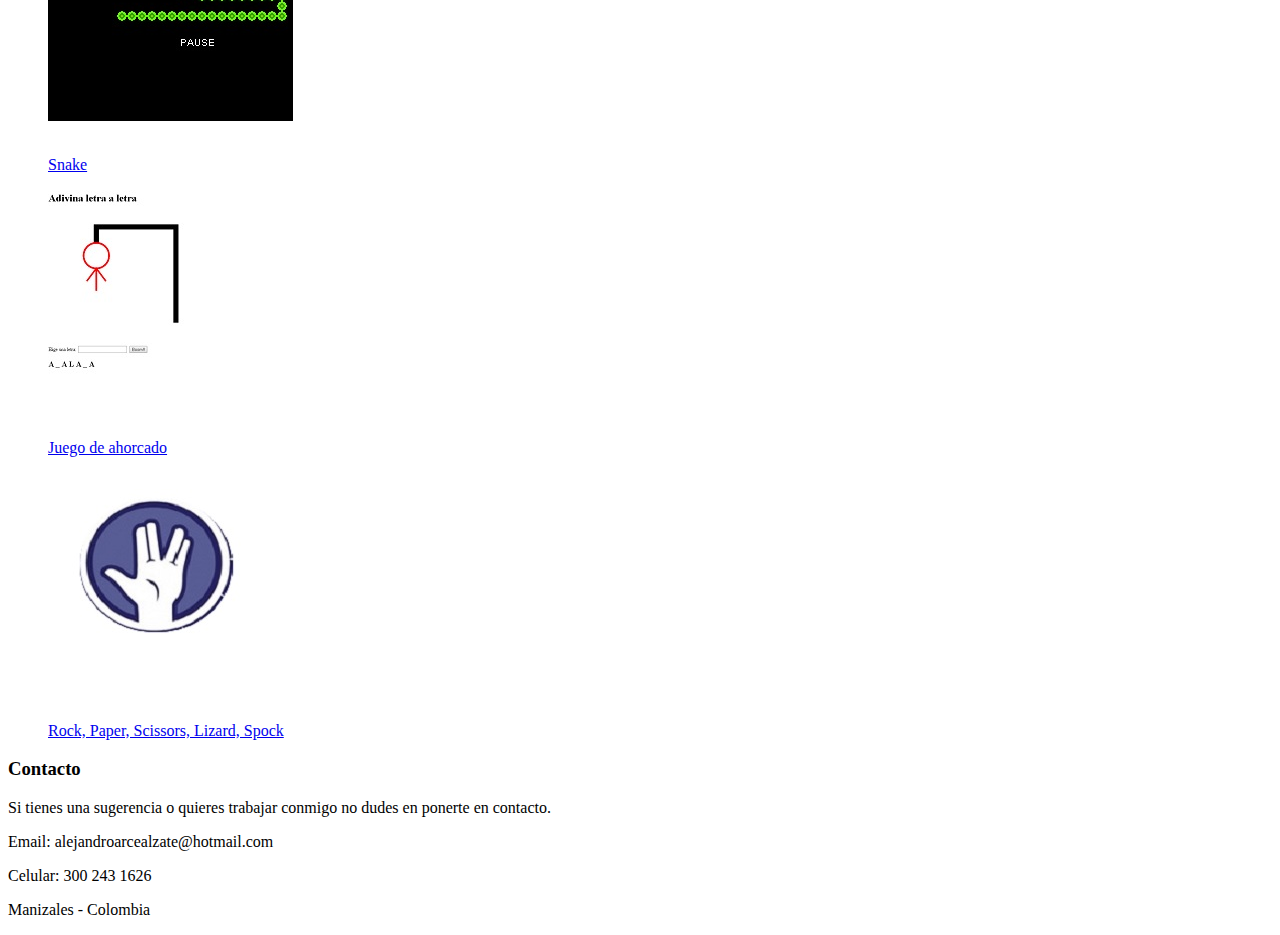
==== commit f51a5b22: "Update index.html" ====
--- a/index.html
+++ b/index.html
@@ -37,19 +37,15 @@
             </figure>
             <p class="Header-name" >Alejandro Arce Alzate</p>
         </header>
-        <iframe width="100%" height="100%" src="http://www.programadeclientes.com" frameborder="0" align="center"> </iframe>
         <section id="perfil" class="Profile">
             <div class="u-containerDefault">
                 <h2 class="Profile-title u-title">Mi perfil</h2>
                 <p class="Profile-description">
-                    Hola, soy Alejandro Arce, Administrador de sistemas informáticos graduado de la Universidad Nacional de Colombia sede Manizales. Cuento con más de un año de experiencia en la implementación de estrategias de marketing digital para la captación de clientes por medio de Google Adwords y Facebook Ads. 
+                    Administrador de sistemas informáticos, graduado de la Universidad Nacional de Colombia sede Manizales. Cuento con más de dos años de experiencia en desarrollo web para importantes marcas y la implementación de estrategias de marketing digital para la captación de clientes por medio de Inbound y Outbound marketing.  Ads. 
                 </p>
                 <p class="Profile-description">
-                    Soy Google certified partner en Google Analytics 2015 y Google Adwords 2016 para la red de busqueda. Cuento conocimientos en tecnologías como Facebook Ads, HTML5, CSS3, Javascript, Jquery y SEO. Soy una persona deseosa de aprender más sobre el mundo de la web y el marketing digital
+                    Soy Google certified en Google Analytics 2015 y Google Adwords 2016 para la red de busqueda. Cuento conocimientos en tecnologías como Facebook Ads, HTML5, CSS3, Javascript, Jquery, MySQL, PHP y SEO. Soy una persona deseosa de aprender más sobre el mundo de la web y el marketing digital
                 </p>              
-                <p class="Profile-description">
-                    para mi la web mas que un trabajo es una pasión que me encanta. Espero que lo disfrutes y si tienes alguna duda o interes, me contactes. 
-                </p>
                 <a class="Profile-link twitter icon-twitter" href="https://twitter.com/AlejoArceAlzate" target="_blank">@AlejoArceAlzate</a>
                 <a class="Profile-link facebook icon-facebook" href="https://www.facebook.com/alejandro.arcealzate" target="_blank">Alejandro Arce</a>
                 <a class="Profile-link github icon-github" href="https://github.com/AlejandroArceAlzate" target="_blank">Alejandro Arce</a>
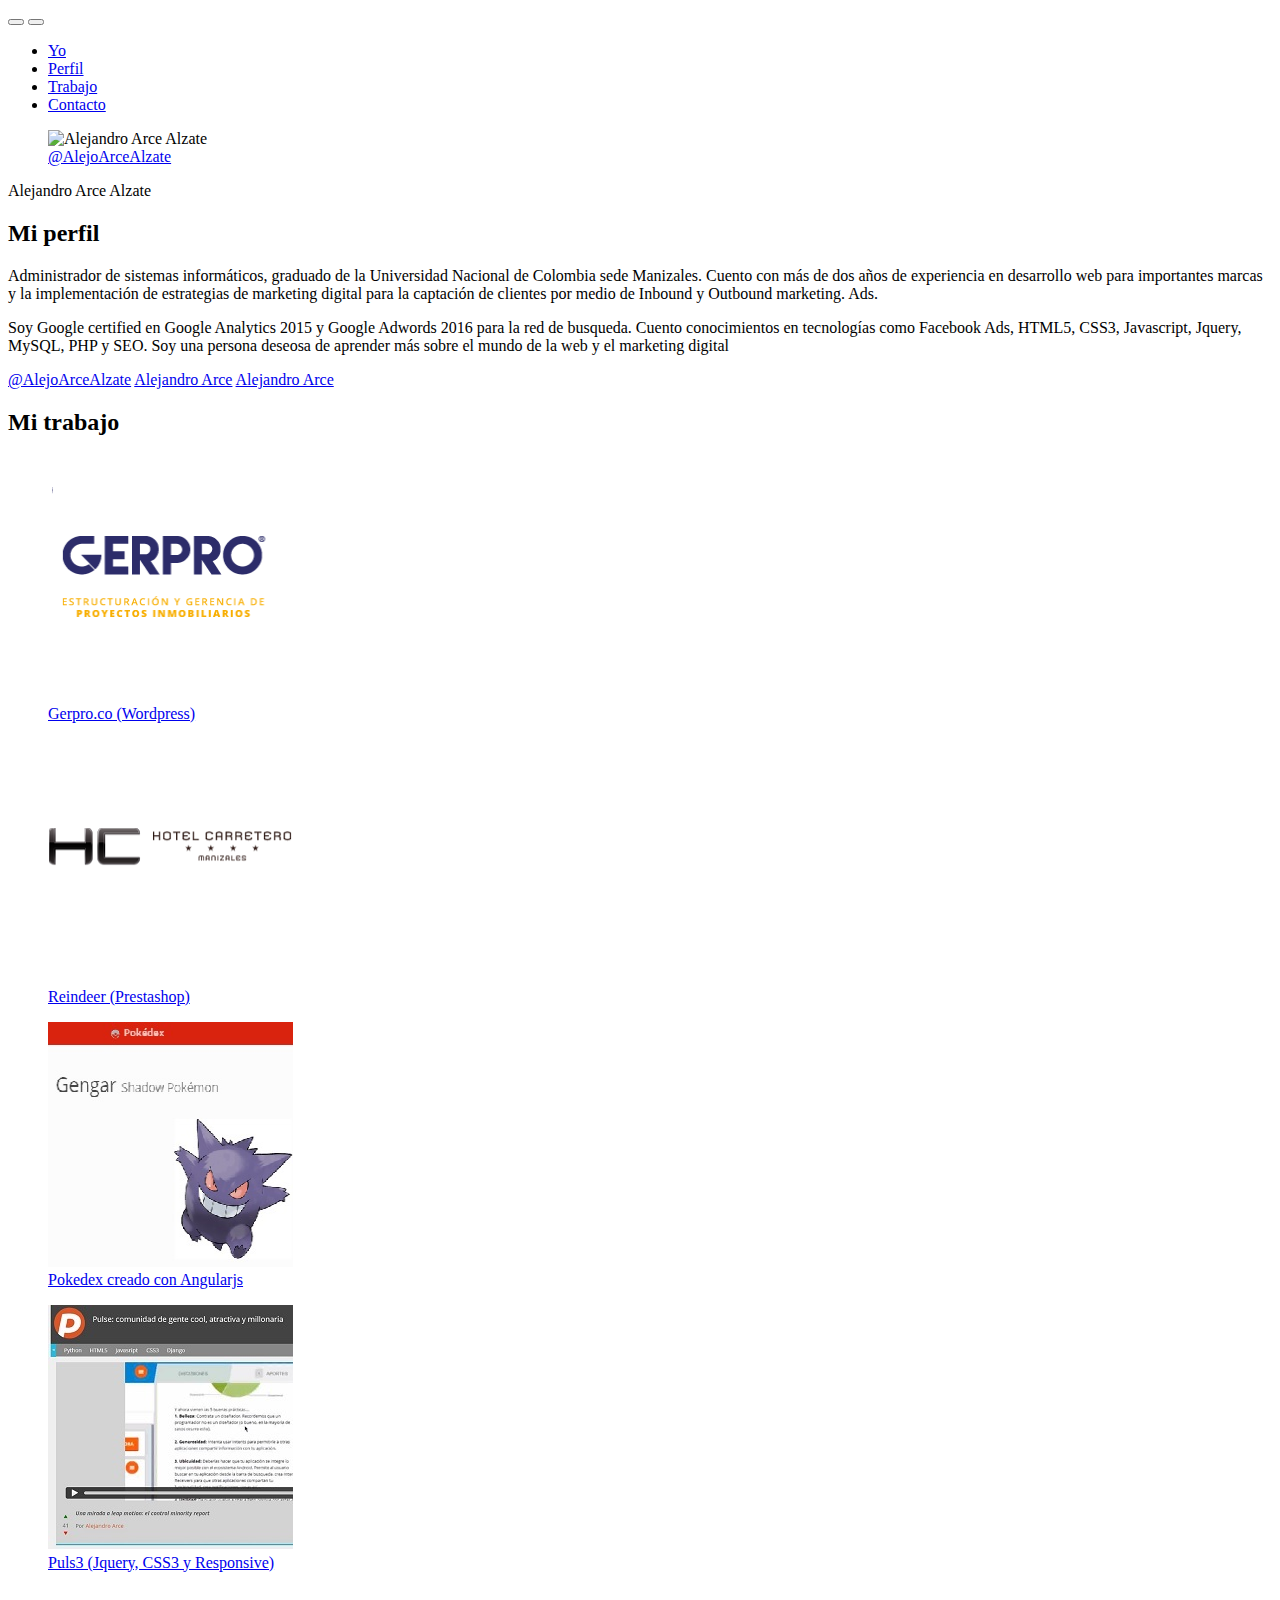
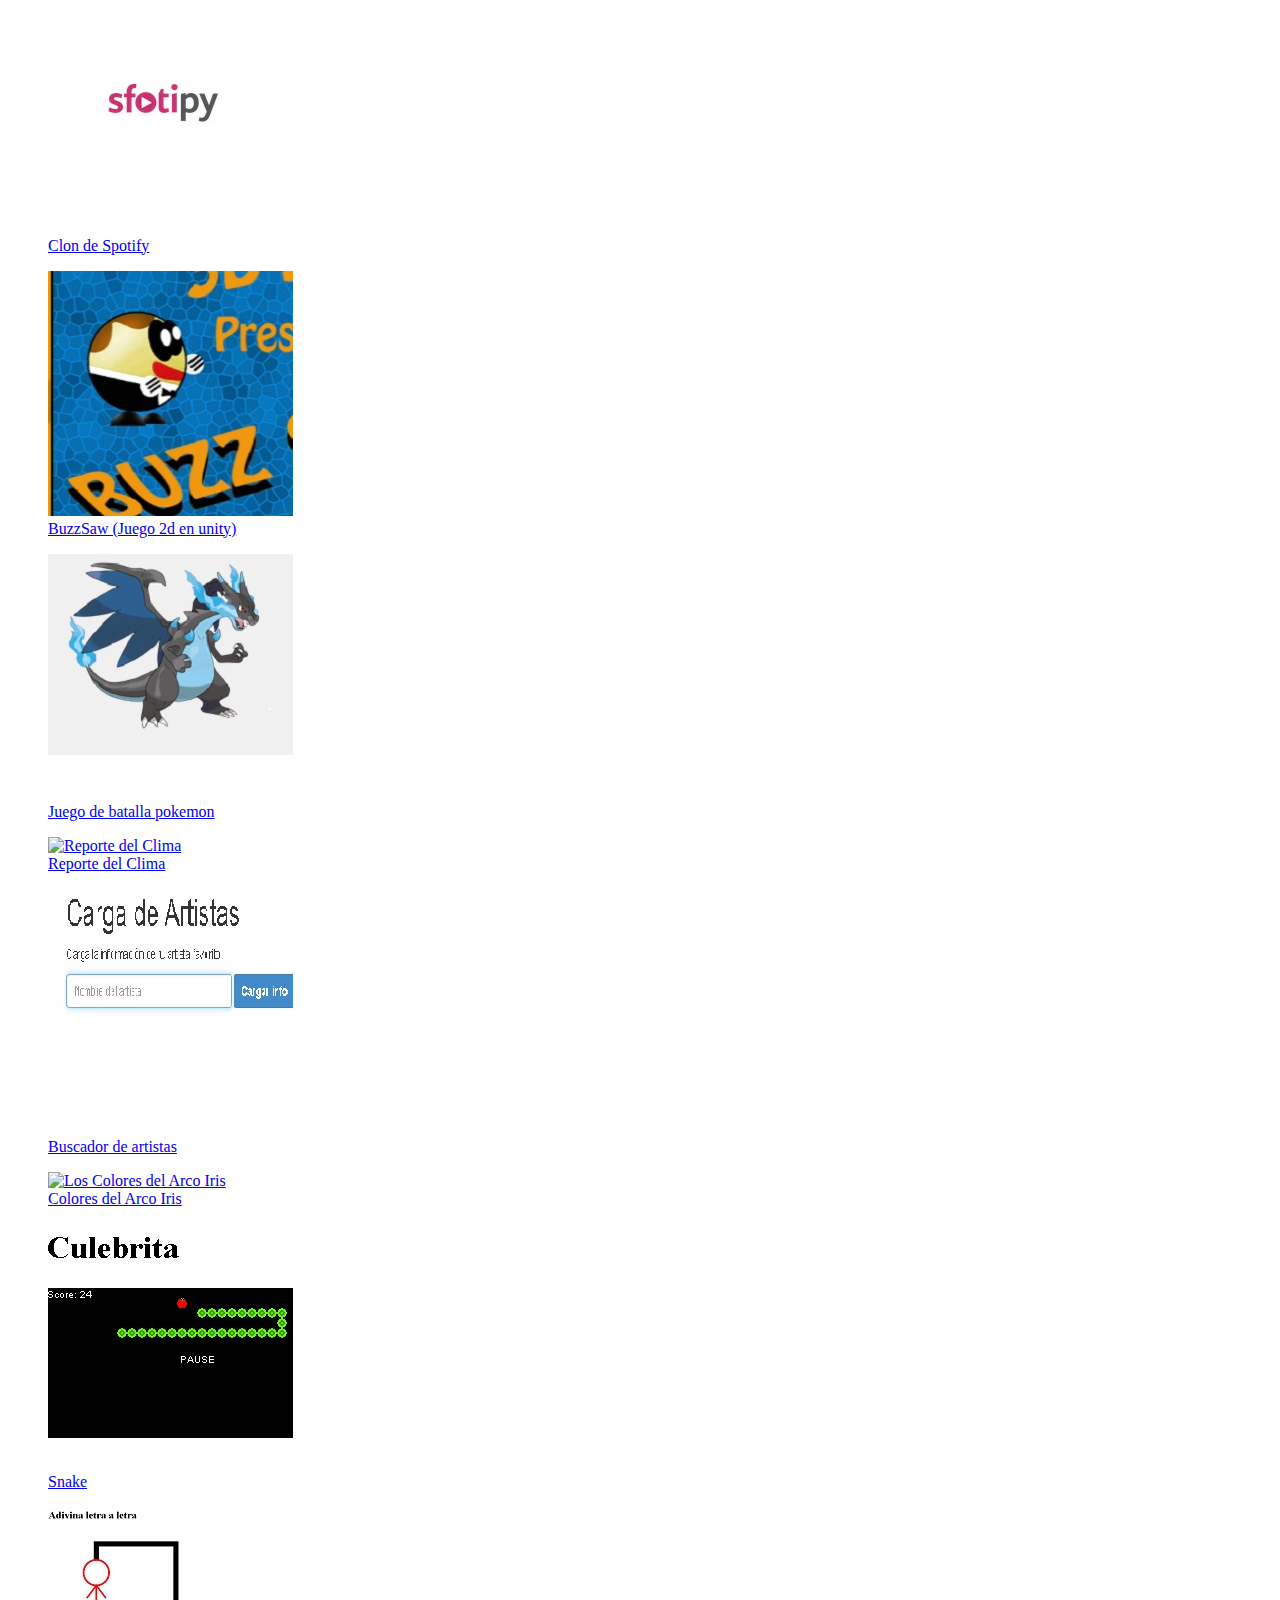
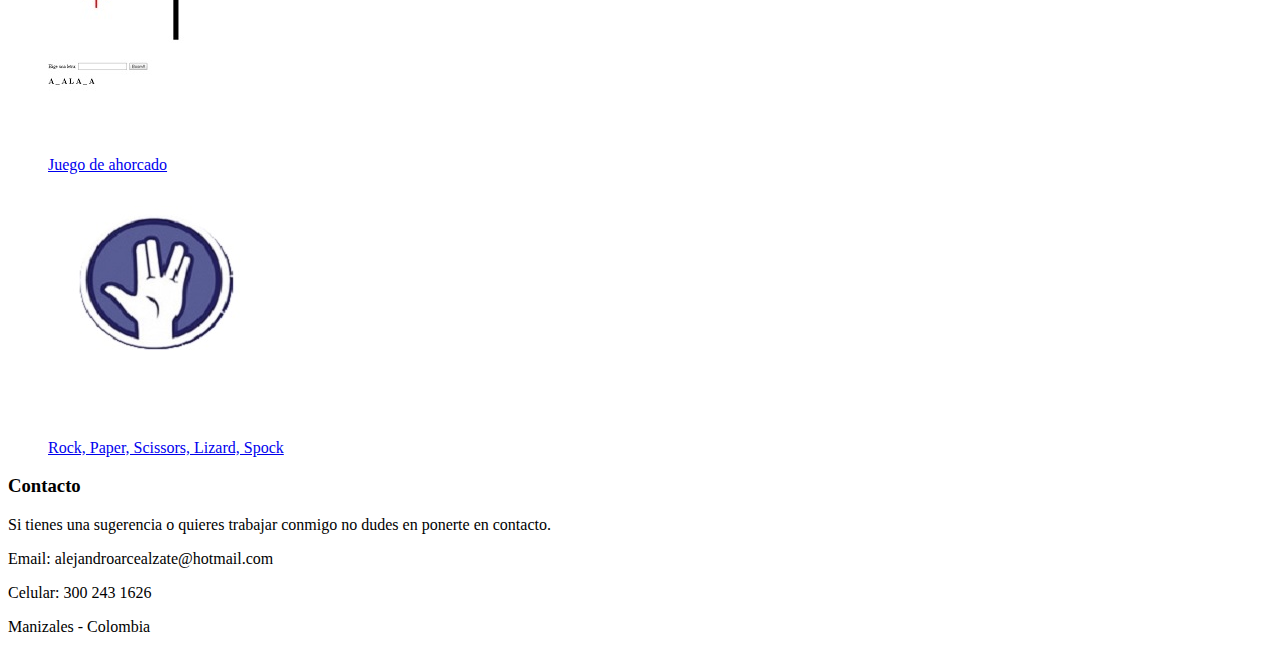
==== commit b9c0a920: "Update index.html" ====
--- a/index.html
+++ b/index.html
@@ -81,21 +81,13 @@
                     </a>
                 </article>                
                 <article class="Work-item">
-                    <a href="http://www.hotelcarretero.com/wordpress/" target="_black">
+                    <a href="https://www.reindeer.com.co/" target="_black">
                         <figure class="Work-imageContainer">
                             <img class="Work-image" src="static/images/hotel carretero.png" width="245" height="245" alt="hotel carretero">
-                            <figcaption class="Work-description">Hotel carretero (Wordpress)</figcaption>
+                            <figcaption class="Work-description">Reindeer (Prestashop)</figcaption>
                         </figure> 
                     </a>
                 </article>                
-                <article class="Work-item">
-                    <a href="http://colfecup.com/" target="_black">
-                        <figure class="Work-imageContainer">
-                            <img class="Work-image" src="static/images/colfecup.png" width="245" height="245" alt="colfecup">
-                            <figcaption class="Work-description">Colfecup.com (Magento)</figcaption>
-                        </figure> 
-                    </a>
-                </article>
                  <article class="Work-item">
                     <a href="http://alejandroarcealzate.github.io/ProyectoPokedex/public/#/" target="_black"> 
                         <figure class="Work-imageContainer">
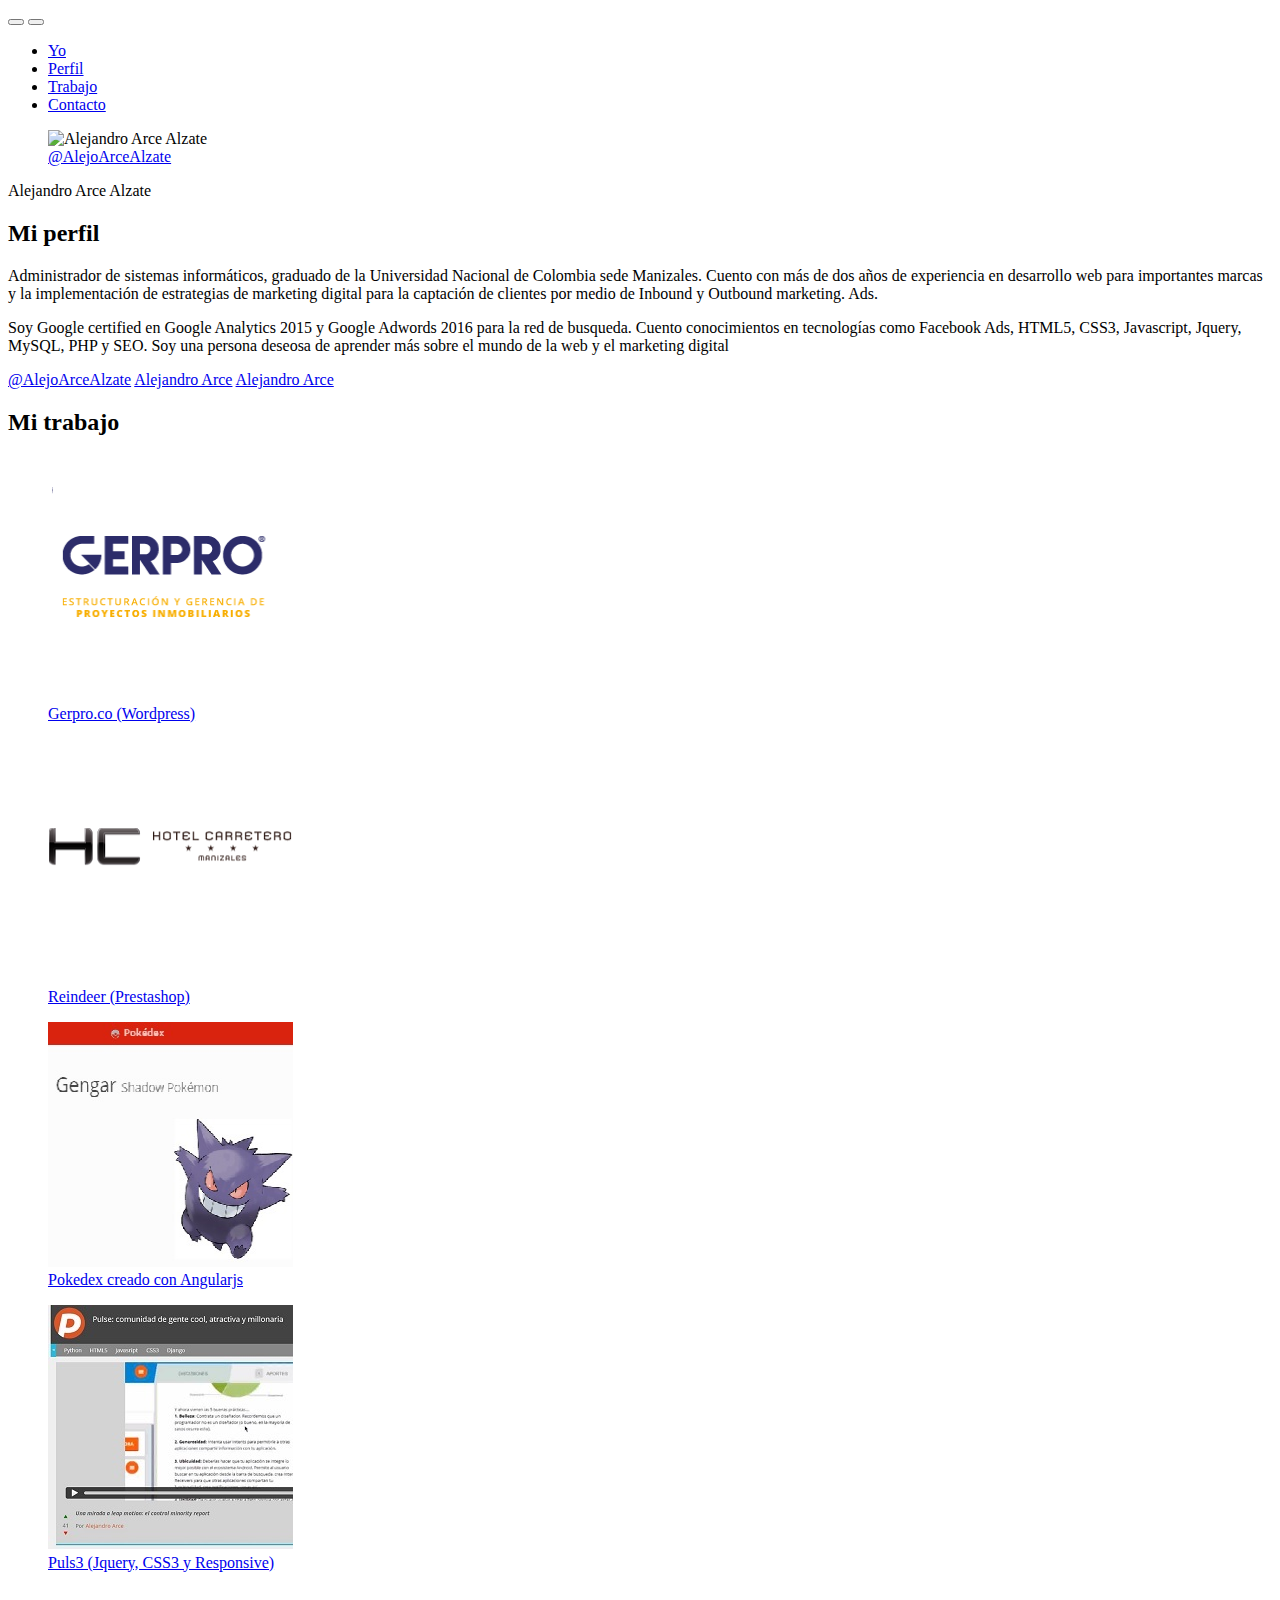
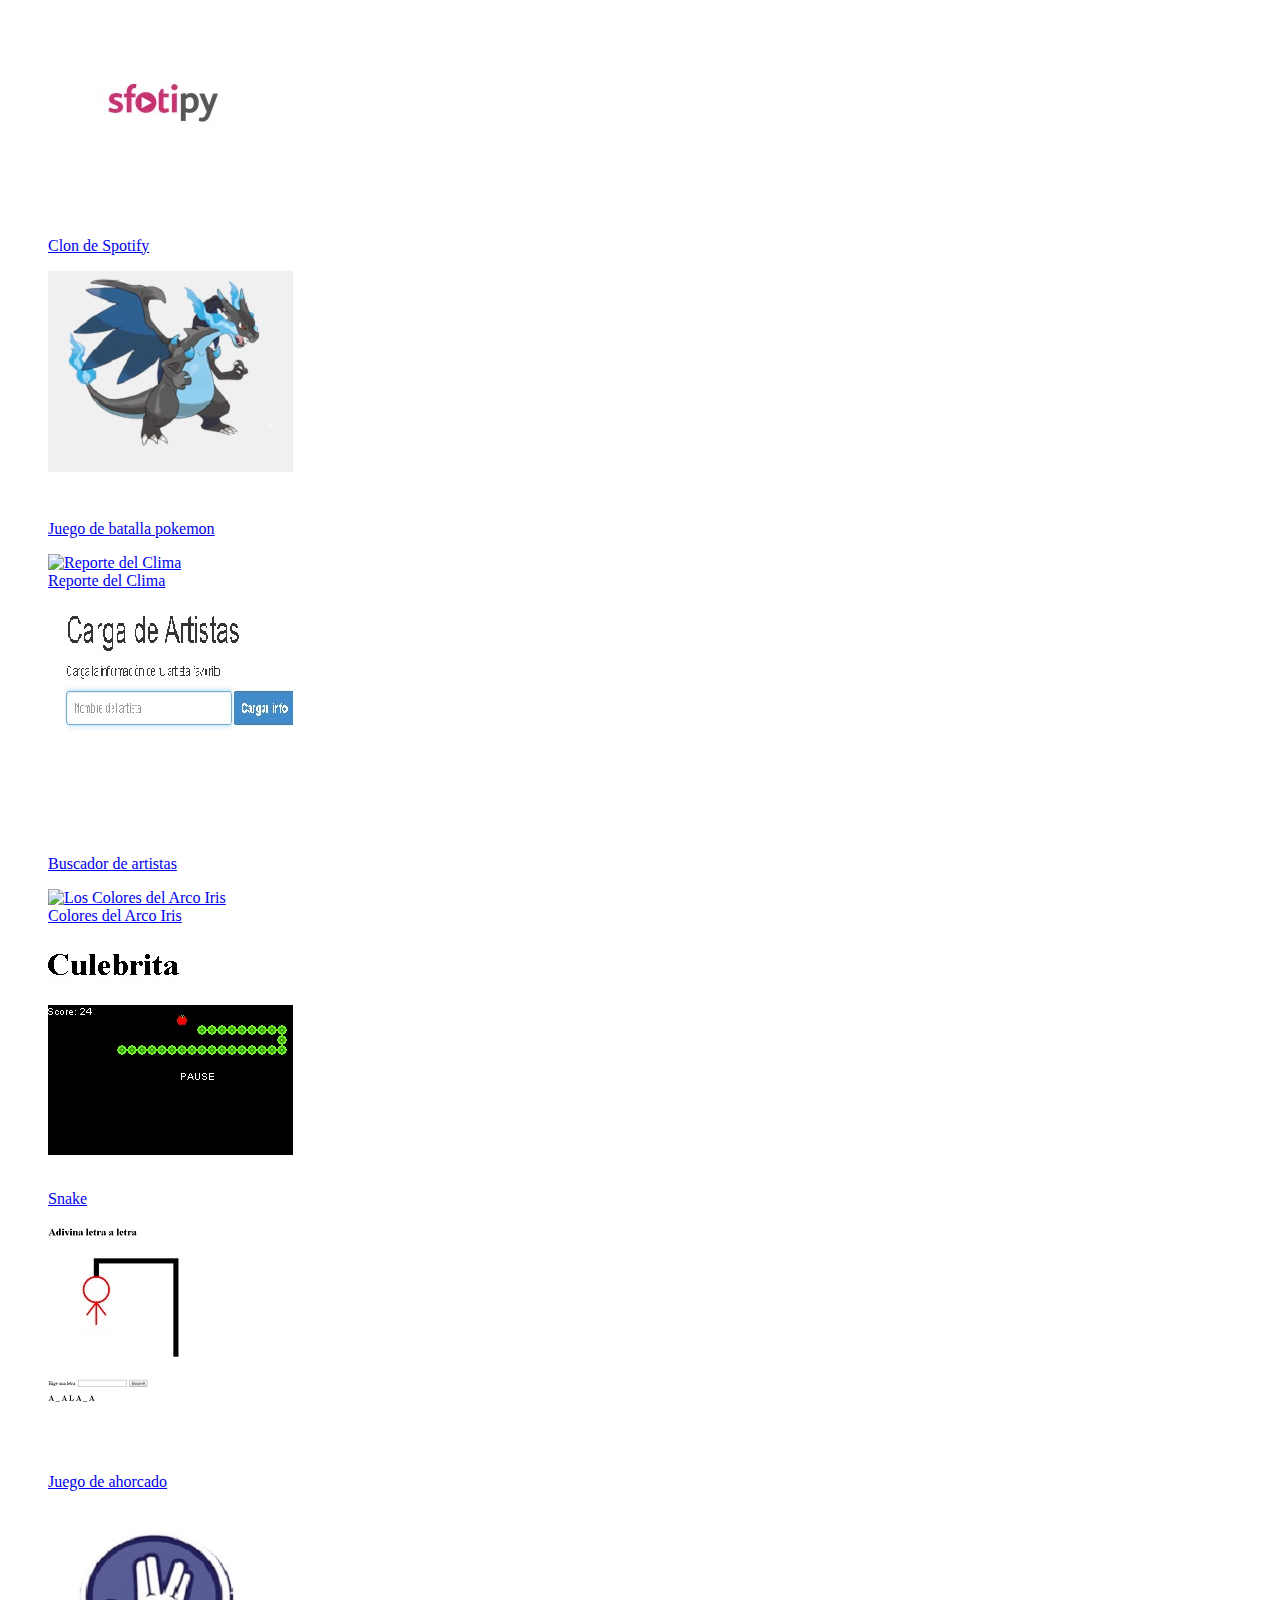
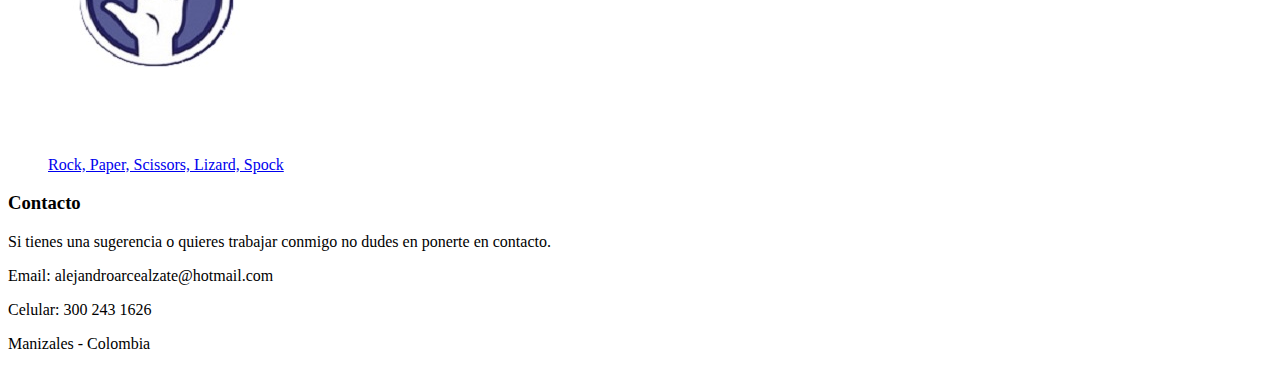
==== commit 912b6fe5: "Update index.html" ====
--- a/index.html
+++ b/index.html
@@ -113,14 +113,6 @@
                     </a>
                 </article>
                 <article class="Work-item">
-                    <a href="http://alejandroarcealzate.github.io/Buzz-Saw---Juego-hecho-en-unity/WebPlayer/" target="_black">
-                        <figure class="Work-imageContainer">
-                            <img class="Work-image" src="static/images/BuzzSaw.jpg" width="245" height="245" alt="BuzzSaw">
-                            <figcaption class="Work-description">BuzzSaw (Juego 2d en unity)</figcaption>
-                        </figure> 
-                    </a>
-                </article>
-                <article class="Work-item">
                     <a href="http://alejandroarcealzate.github.io/MCHXVSNEW2/" target="_black">
                         <figure class="Work-imageContainer">
                             <img class="Work-image" src="static/images/ChvsMew2.jpg" width="245" height="245" alt=" Mega Charizard X">
